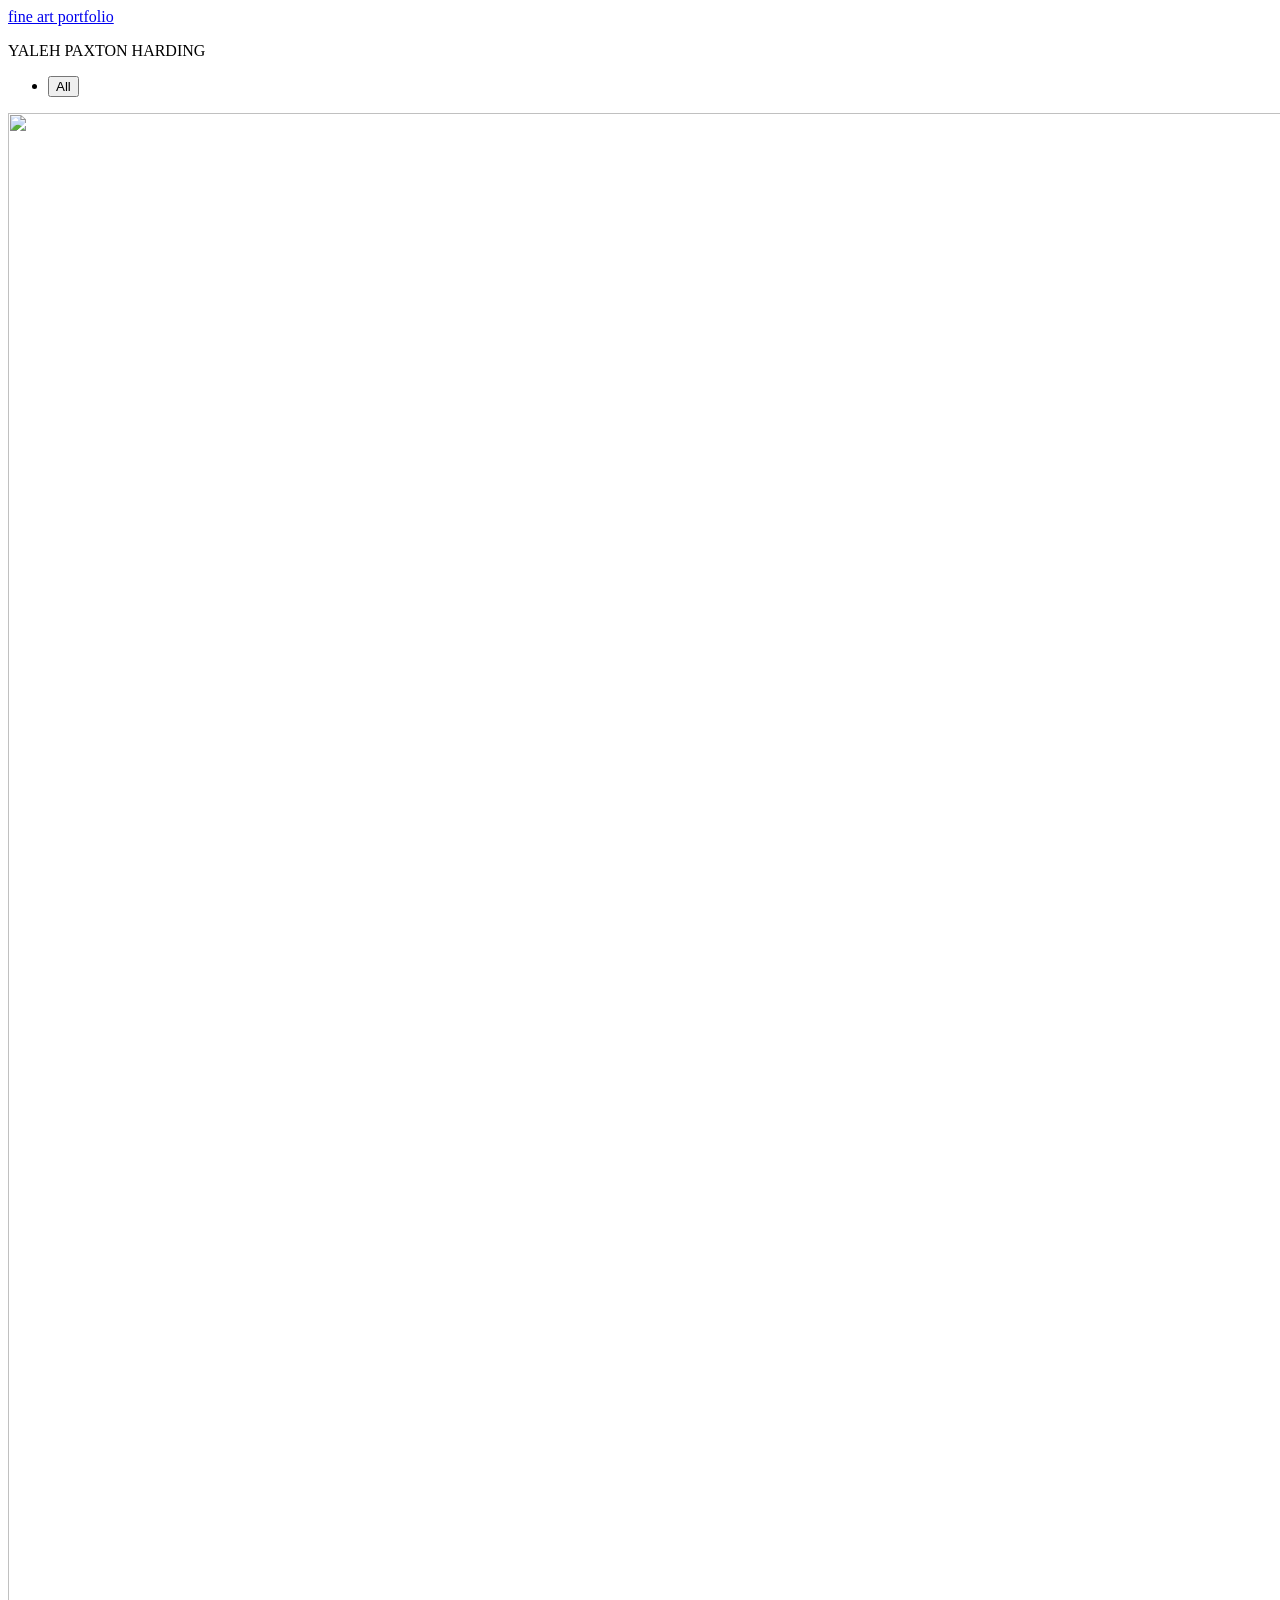
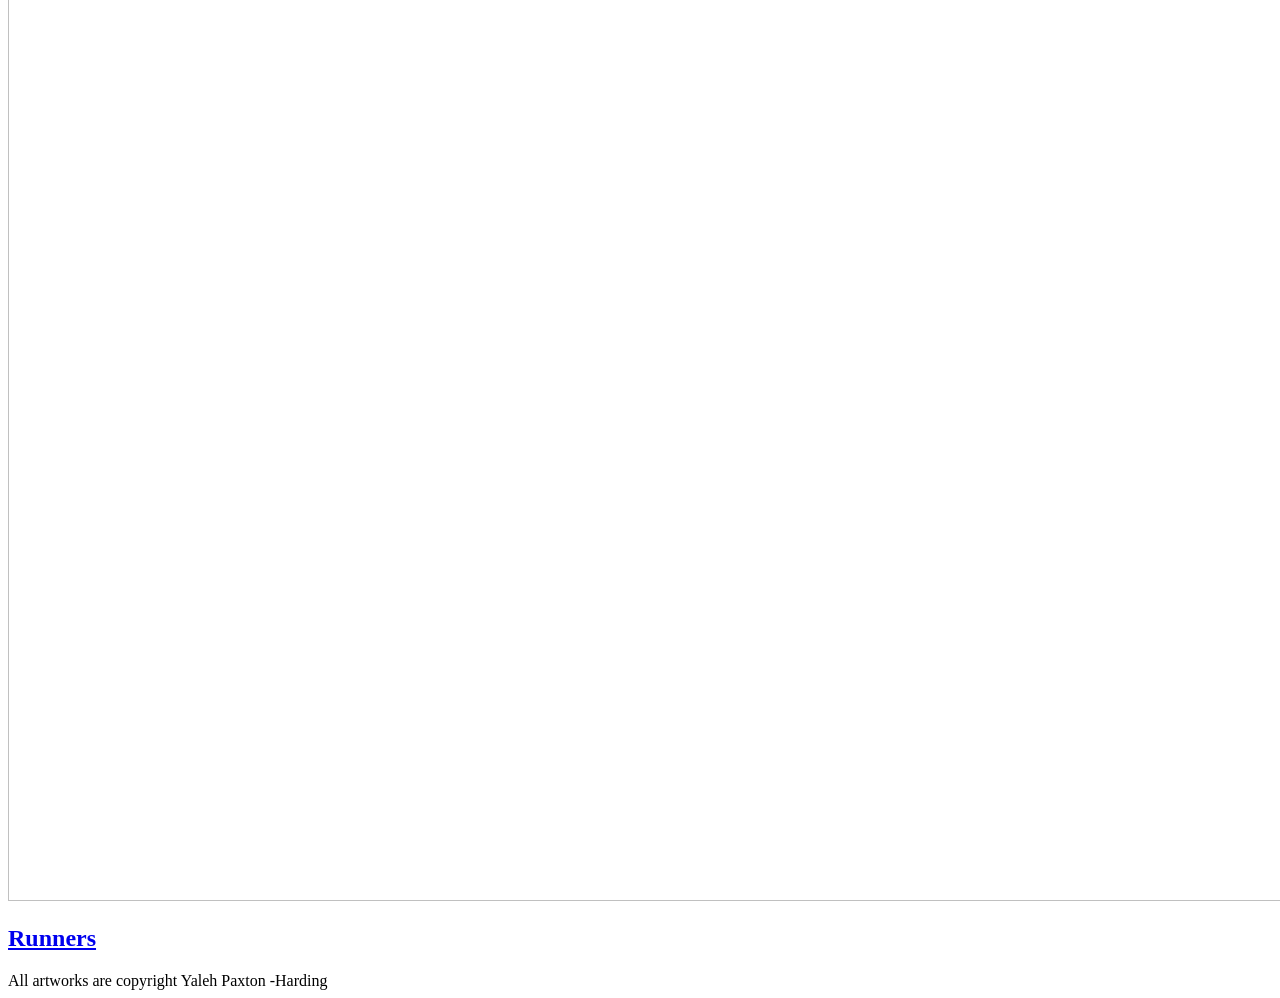
==== index.html @ 1930e2a6 "Updated from Publii" ====
<!DOCTYPE html><html lang="en-gb"><head><meta charset="utf-8"><meta http-equiv="X-UA-Compatible" content="IE=edge"><meta name="viewport" content="width=device-width,initial-scale=1"><title>fine art portfolio</title><meta name="generator" content="Publii Open-Source CMS for Static Site"><link rel="canonical" href="https://yaleh.ca/"><link rel="alternate" type="application/atom+xml" href="https://yaleh.ca/feed.xml" title="fine art portfolio - RSS"><link rel="alternate" type="application/json" href="https://yaleh.ca/feed.json" title="fine art portfolio - JSON"><meta property="og:title" content="fine art portfolio"><meta property="og:site_name" content="fine art portfolio"><meta property="og:description" content=""><meta property="og:url" content="https://yaleh.ca/"><meta property="og:type" content="website"><link rel="stylesheet" href="https://yaleh.ca/assets/css/style.css?v&#x3D;70a218ddec39ec6157c69101f47e1a69"><script type="application/ld+json">{"@context":"http://schema.org","@type":"Organization","name":"fine art portfolio","url":"https://yaleh.ca/"}</script><noscript><style>img[loading] {
                    opacity: 1;
                }</style></noscript></head><body class="home-template"><div class="container"><header class="header" id="js-header"><a href="https://yaleh.ca/" class="logo">fine art portfolio</a></header><main><section class="hero wrapper"><p>YALEH PAXTON HARDING</p></section><nav class="filter" aria-label="Content filters"><ul class="filter__button-group" role="group"><li><button class="filter__item is-active" data-filter="*" aria-pressed="true">All</button></li></ul></nav><section class="l-col l-col--3"><article class="c-card"><a href="https://yaleh.ca/runners/" class="c-card__link"><div class="c-card__header"><img src="https://yaleh.ca/media/posts/1/Runners.jpg" srcset="https://yaleh.ca/media/posts/1/responsive/Runners-xs.jpg 300w, https://yaleh.ca/media/posts/1/responsive/Runners-sm.jpg 480w, https://yaleh.ca/media/posts/1/responsive/Runners-md.jpg 768w, https://yaleh.ca/media/posts/1/responsive/Runners-lg.jpg 1024w, https://yaleh.ca/media/posts/1/responsive/Runners-xl.jpg 1360w, https://yaleh.ca/media/posts/1/responsive/Runners-2xl.jpg 1600w, https://yaleh.ca/media/posts/1/responsive/Runners-sm2.jpg 375w" sizes="(min-width: 75em) 25vw, (min-width: 56.25em) 33vw, (min-width: 37.5em) 50vw, 100vw" loading="lazy" height="2388" width="3147" alt=""></div><div class="c-card__body"><div class="c-card__text"><h2>Runners</h2></div></div></a></article></section></main><footer class="footer"><div class="footer__copyright">All artworks are copyright Yaleh Paxton -Harding</div></footer></div><script defer="defer" src="https://yaleh.ca/assets/js/scripts.min.js?v&#x3D;1762f7ab131e33a4eb8fb224822de245"></script><script>window.publiiThemeMenuConfig={mobileMenuMode:'sidebar',animationSpeed:300,submenuWidth: 'auto',doubleClickTime:500,mobileMenuExpandableSubmenus:true,relatedContainerForOverlayMenuSelector:'.navbar'};</script><script defer="defer" src="https://yaleh.ca/assets/js/isotope.pkgd.min.js?v&#x3D;2afcff647ed260006faa71c8e779e8d4"></script><script>window.addEventListener("DOMContentLoaded",function(){var j=new Isotope(".l-col",{itemSelector:".c-card",percentPosition:true,layoutMode:"masonry",transitionDuration:"0.6s",masonry:{columnWidth:".c-card"}});var g=document.querySelector(".filter__button-group");if(g){g.addEventListener("click",function(i){if(!matchesSelector(i.target,"button")){return}var k=i.target.getAttribute("data-filter");j.arrange({filter:k})});var b=document.querySelectorAll(".filter__button-group");for(var c=0,e=b.length;c<e;c++){var d=b[c];h(d)}function h(i){i.addEventListener("click",function(k){if(!matchesSelector(k.target,"button")){return}var m=i.querySelector(".is-active");if(m){m.classList.remove("is-active");m.setAttribute("aria-pressed","false")}k.target.classList.add("is-active");k.target.setAttribute("aria-pressed","true")})}}var a=document.querySelector(".l-col");var f=document.querySelectorAll(".c-card");a.classList.add("is-visible");j.revealItemElements(f)});</script><script>/*<![CDATA[*/var images=document.querySelectorAll("img[loading]");for(var i=0;i<images.length;i++){if(images[i].complete){images[i].classList.add("is-loaded")}else{images[i].addEventListener("load",function(){this.classList.add("is-loaded")},false)}};/*]]>*/</script></body></html>
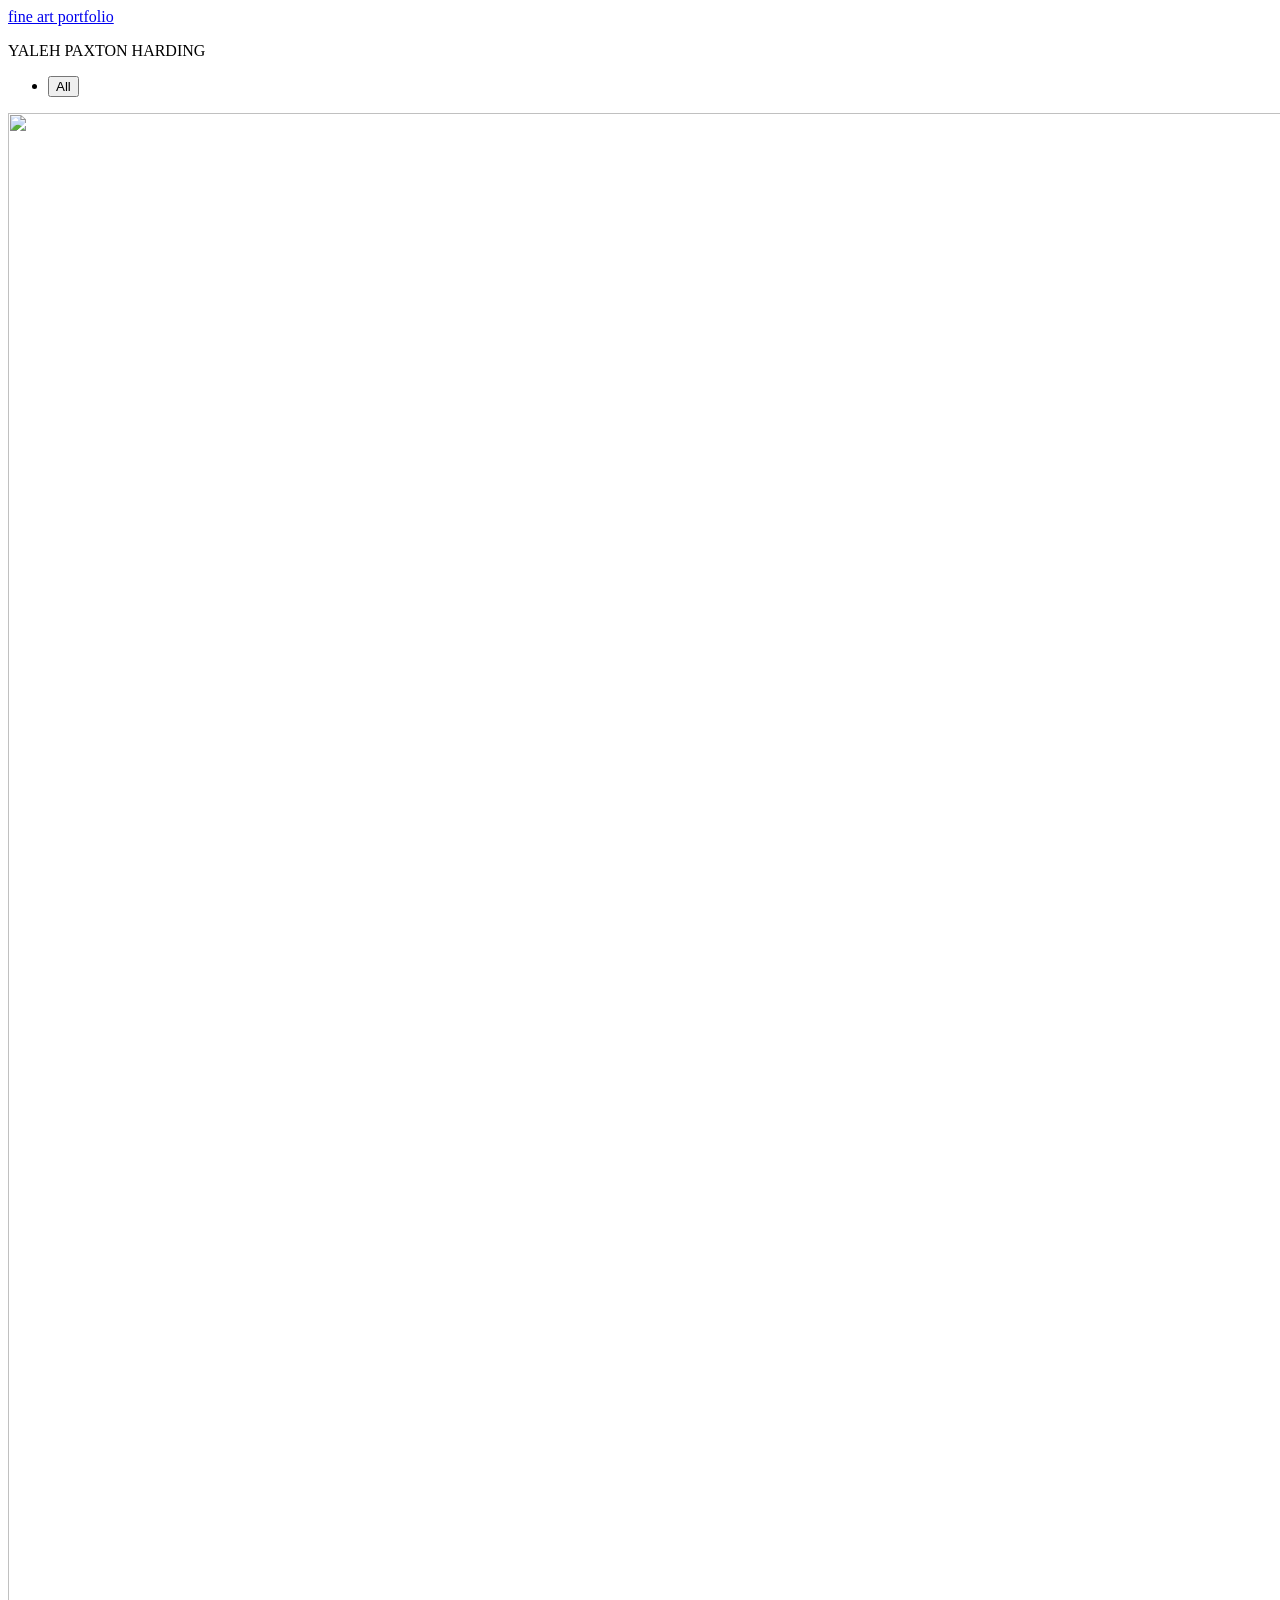
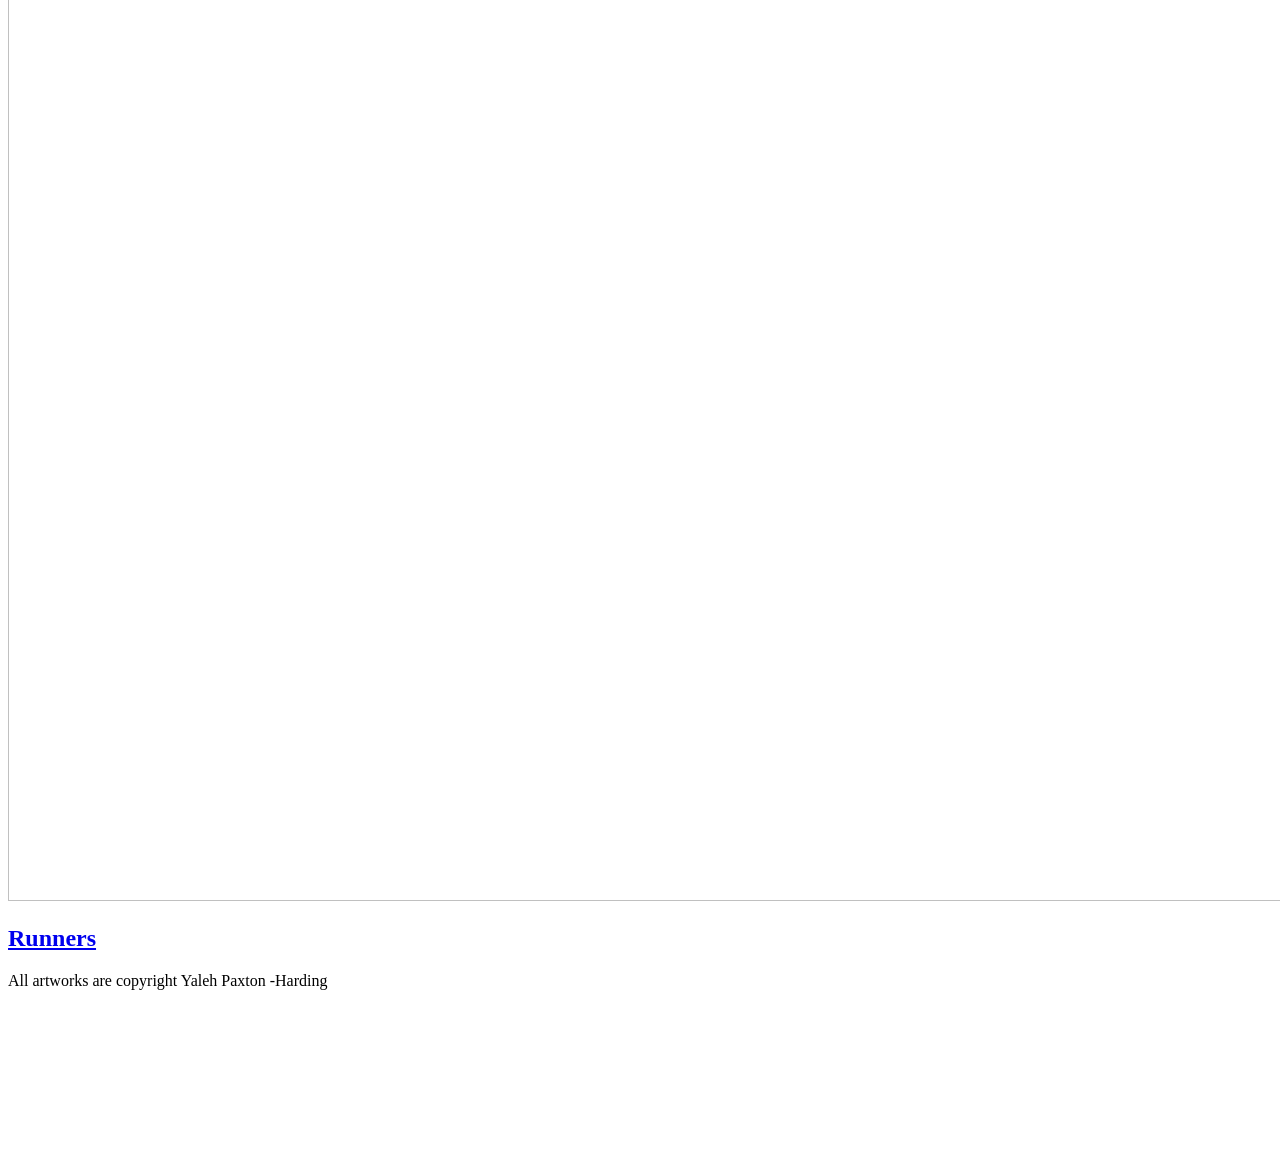
==== commit 29c891e4: "Updated from Publii" ====
--- a/index.html
+++ b/index.html
@@ -1,3 +1,3 @@
-<!DOCTYPE html><html lang="en-gb"><head><meta charset="utf-8"><meta http-equiv="X-UA-Compatible" content="IE=edge"><meta name="viewport" content="width=device-width,initial-scale=1"><title>fine art portfolio</title><meta name="generator" content="Publii Open-Source CMS for Static Site"><link rel="canonical" href="https://yaleh.ca/"><link rel="alternate" type="application/atom+xml" href="https://yaleh.ca/feed.xml" title="fine art portfolio - RSS"><link rel="alternate" type="application/json" href="https://yaleh.ca/feed.json" title="fine art portfolio - JSON"><meta property="og:title" content="fine art portfolio"><meta property="og:site_name" content="fine art portfolio"><meta property="og:description" content=""><meta property="og:url" content="https://yaleh.ca/"><meta property="og:type" content="website"><link rel="stylesheet" href="https://yaleh.ca/assets/css/style.css?v&#x3D;70a218ddec39ec6157c69101f47e1a69"><script type="application/ld+json">{"@context":"http://schema.org","@type":"Organization","name":"fine art portfolio","url":"https://yaleh.ca/"}</script><noscript><style>img[loading] {
+<!DOCTYPE html><html lang="en-gb"><head><meta charset="utf-8"><meta http-equiv="X-UA-Compatible" content="IE=edge"><meta name="viewport" content="width=device-width,initial-scale=1"><title>fine art portfolio</title><meta name="generator" content="Publii Open-Source CMS for Static Site"><link rel="canonical" href="https://yaleh.ca/"><link rel="alternate" type="application/atom+xml" href="https://yaleh.ca/feed.xml" title="fine art portfolio - RSS"><link rel="alternate" type="application/json" href="https://yaleh.ca/feed.json" title="fine art portfolio - JSON"><meta property="og:title" content="fine art portfolio"><meta property="og:site_name" content="fine art portfolio"><meta property="og:description" content=""><meta property="og:url" content="https://yaleh.ca/"><meta property="og:type" content="website"><link rel="stylesheet" href="https://yaleh.ca/assets/css/style.css?v&#x3D;70a218ddec39ec6157c69101f47e1a69"><script type="application/ld+json">{"@context":"http://schema.org","@type":"Organization","name":"fine art portfolio","url":"https://yaleh.ca/","sameAs":["https://www.instagram.com/yaleh_zan_paxton_harding/"]}</script><noscript><style>img[loading] {
                     opacity: 1;
-                }</style></noscript></head><body class="home-template"><div class="container"><header class="header" id="js-header"><a href="https://yaleh.ca/" class="logo">fine art portfolio</a></header><main><section class="hero wrapper"><p>YALEH PAXTON HARDING</p></section><nav class="filter" aria-label="Content filters"><ul class="filter__button-group" role="group"><li><button class="filter__item is-active" data-filter="*" aria-pressed="true">All</button></li></ul></nav><section class="l-col l-col--3"><article class="c-card"><a href="https://yaleh.ca/runners/" class="c-card__link"><div class="c-card__header"><img src="https://yaleh.ca/media/posts/1/Runners.jpg" srcset="https://yaleh.ca/media/posts/1/responsive/Runners-xs.jpg 300w, https://yaleh.ca/media/posts/1/responsive/Runners-sm.jpg 480w, https://yaleh.ca/media/posts/1/responsive/Runners-md.jpg 768w, https://yaleh.ca/media/posts/1/responsive/Runners-lg.jpg 1024w, https://yaleh.ca/media/posts/1/responsive/Runners-xl.jpg 1360w, https://yaleh.ca/media/posts/1/responsive/Runners-2xl.jpg 1600w, https://yaleh.ca/media/posts/1/responsive/Runners-sm2.jpg 375w" sizes="(min-width: 75em) 25vw, (min-width: 56.25em) 33vw, (min-width: 37.5em) 50vw, 100vw" loading="lazy" height="2388" width="3147" alt=""></div><div class="c-card__body"><div class="c-card__text"><h2>Runners</h2></div></div></a></article></section></main><footer class="footer"><div class="footer__copyright">All artworks are copyright Yaleh Paxton -Harding</div></footer></div><script defer="defer" src="https://yaleh.ca/assets/js/scripts.min.js?v&#x3D;1762f7ab131e33a4eb8fb224822de245"></script><script>window.publiiThemeMenuConfig={mobileMenuMode:'sidebar',animationSpeed:300,submenuWidth: 'auto',doubleClickTime:500,mobileMenuExpandableSubmenus:true,relatedContainerForOverlayMenuSelector:'.navbar'};</script><script defer="defer" src="https://yaleh.ca/assets/js/isotope.pkgd.min.js?v&#x3D;2afcff647ed260006faa71c8e779e8d4"></script><script>window.addEventListener("DOMContentLoaded",function(){var j=new Isotope(".l-col",{itemSelector:".c-card",percentPosition:true,layoutMode:"masonry",transitionDuration:"0.6s",masonry:{columnWidth:".c-card"}});var g=document.querySelector(".filter__button-group");if(g){g.addEventListener("click",function(i){if(!matchesSelector(i.target,"button")){return}var k=i.target.getAttribute("data-filter");j.arrange({filter:k})});var b=document.querySelectorAll(".filter__button-group");for(var c=0,e=b.length;c<e;c++){var d=b[c];h(d)}function h(i){i.addEventListener("click",function(k){if(!matchesSelector(k.target,"button")){return}var m=i.querySelector(".is-active");if(m){m.classList.remove("is-active");m.setAttribute("aria-pressed","false")}k.target.classList.add("is-active");k.target.setAttribute("aria-pressed","true")})}}var a=document.querySelector(".l-col");var f=document.querySelectorAll(".c-card");a.classList.add("is-visible");j.revealItemElements(f)});</script><script>/*<![CDATA[*/var images=document.querySelectorAll("img[loading]");for(var i=0;i<images.length;i++){if(images[i].complete){images[i].classList.add("is-loaded")}else{images[i].addEventListener("load",function(){this.classList.add("is-loaded")},false)}};/*]]>*/</script></body></html>+                }</style></noscript></head><body class="home-template"><div class="container"><header class="header" id="js-header"><a href="https://yaleh.ca/" class="logo">fine art portfolio</a></header><main><section class="hero wrapper"><p>YALEH PAXTON HARDING</p></section><nav class="filter" aria-label="Content filters"><ul class="filter__button-group" role="group"><li><button class="filter__item is-active" data-filter="*" aria-pressed="true">All</button></li></ul></nav><section class="l-col l-col--3"><article class="c-card"><a href="https://yaleh.ca/runners/" class="c-card__link"><div class="c-card__header"><img src="https://yaleh.ca/media/posts/1/Runners.jpg" srcset="https://yaleh.ca/media/posts/1/responsive/Runners-xs.jpg 300w, https://yaleh.ca/media/posts/1/responsive/Runners-sm.jpg 480w, https://yaleh.ca/media/posts/1/responsive/Runners-md.jpg 768w, https://yaleh.ca/media/posts/1/responsive/Runners-lg.jpg 1024w, https://yaleh.ca/media/posts/1/responsive/Runners-xl.jpg 1360w, https://yaleh.ca/media/posts/1/responsive/Runners-2xl.jpg 1600w, https://yaleh.ca/media/posts/1/responsive/Runners-sm2.jpg 375w" sizes="(min-width: 75em) 25vw, (min-width: 56.25em) 33vw, (min-width: 37.5em) 50vw, 100vw" loading="lazy" height="2388" width="3147" alt=""></div><div class="c-card__body"><div class="c-card__text"><h2>Runners</h2></div></div></a></article></section></main><footer class="footer"><div class="footer__copyright">All artworks are copyright Yaleh Paxton -Harding</div><div class="footer__social"><a href="https://www.instagram.com/yaleh_zan_paxton_harding/" class="instagram" aria-label="Instagram"><svg class="icon"><use xlink:href="https://yaleh.ca/assets/svg/svg-map.svg#instagram"/></svg></a></div></footer></div><script defer="defer" src="https://yaleh.ca/assets/js/scripts.min.js?v&#x3D;1762f7ab131e33a4eb8fb224822de245"></script><script>window.publiiThemeMenuConfig={mobileMenuMode:'sidebar',animationSpeed:300,submenuWidth: 'auto',doubleClickTime:500,mobileMenuExpandableSubmenus:true,relatedContainerForOverlayMenuSelector:'.navbar'};</script><script defer="defer" src="https://yaleh.ca/assets/js/isotope.pkgd.min.js?v&#x3D;2afcff647ed260006faa71c8e779e8d4"></script><script>window.addEventListener("DOMContentLoaded",function(){var j=new Isotope(".l-col",{itemSelector:".c-card",percentPosition:true,layoutMode:"masonry",transitionDuration:"0.6s",masonry:{columnWidth:".c-card"}});var g=document.querySelector(".filter__button-group");if(g){g.addEventListener("click",function(i){if(!matchesSelector(i.target,"button")){return}var k=i.target.getAttribute("data-filter");j.arrange({filter:k})});var b=document.querySelectorAll(".filter__button-group");for(var c=0,e=b.length;c<e;c++){var d=b[c];h(d)}function h(i){i.addEventListener("click",function(k){if(!matchesSelector(k.target,"button")){return}var m=i.querySelector(".is-active");if(m){m.classList.remove("is-active");m.setAttribute("aria-pressed","false")}k.target.classList.add("is-active");k.target.setAttribute("aria-pressed","true")})}}var a=document.querySelector(".l-col");var f=document.querySelectorAll(".c-card");a.classList.add("is-visible");j.revealItemElements(f)});</script><script>/*<![CDATA[*/var images=document.querySelectorAll("img[loading]");for(var i=0;i<images.length;i++){if(images[i].complete){images[i].classList.add("is-loaded")}else{images[i].addEventListener("load",function(){this.classList.add("is-loaded")},false)}};/*]]>*/</script></body></html>
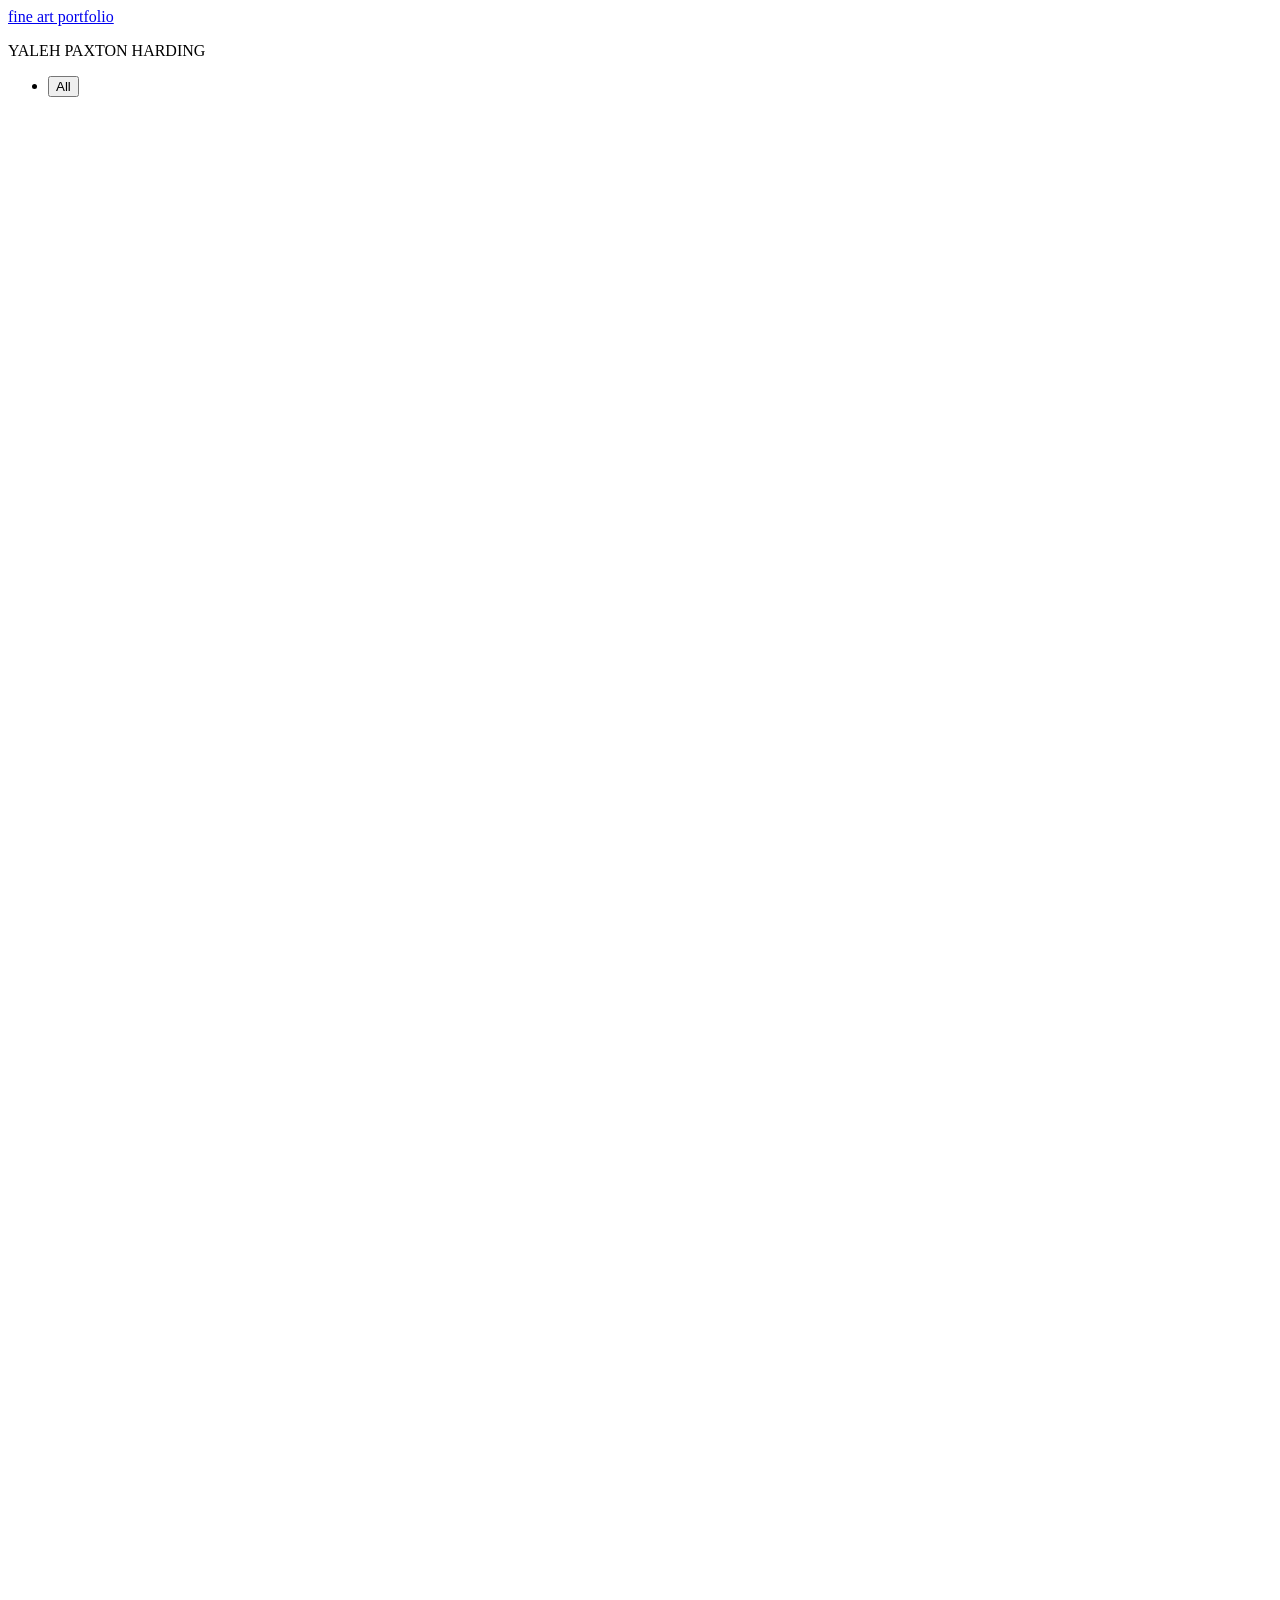
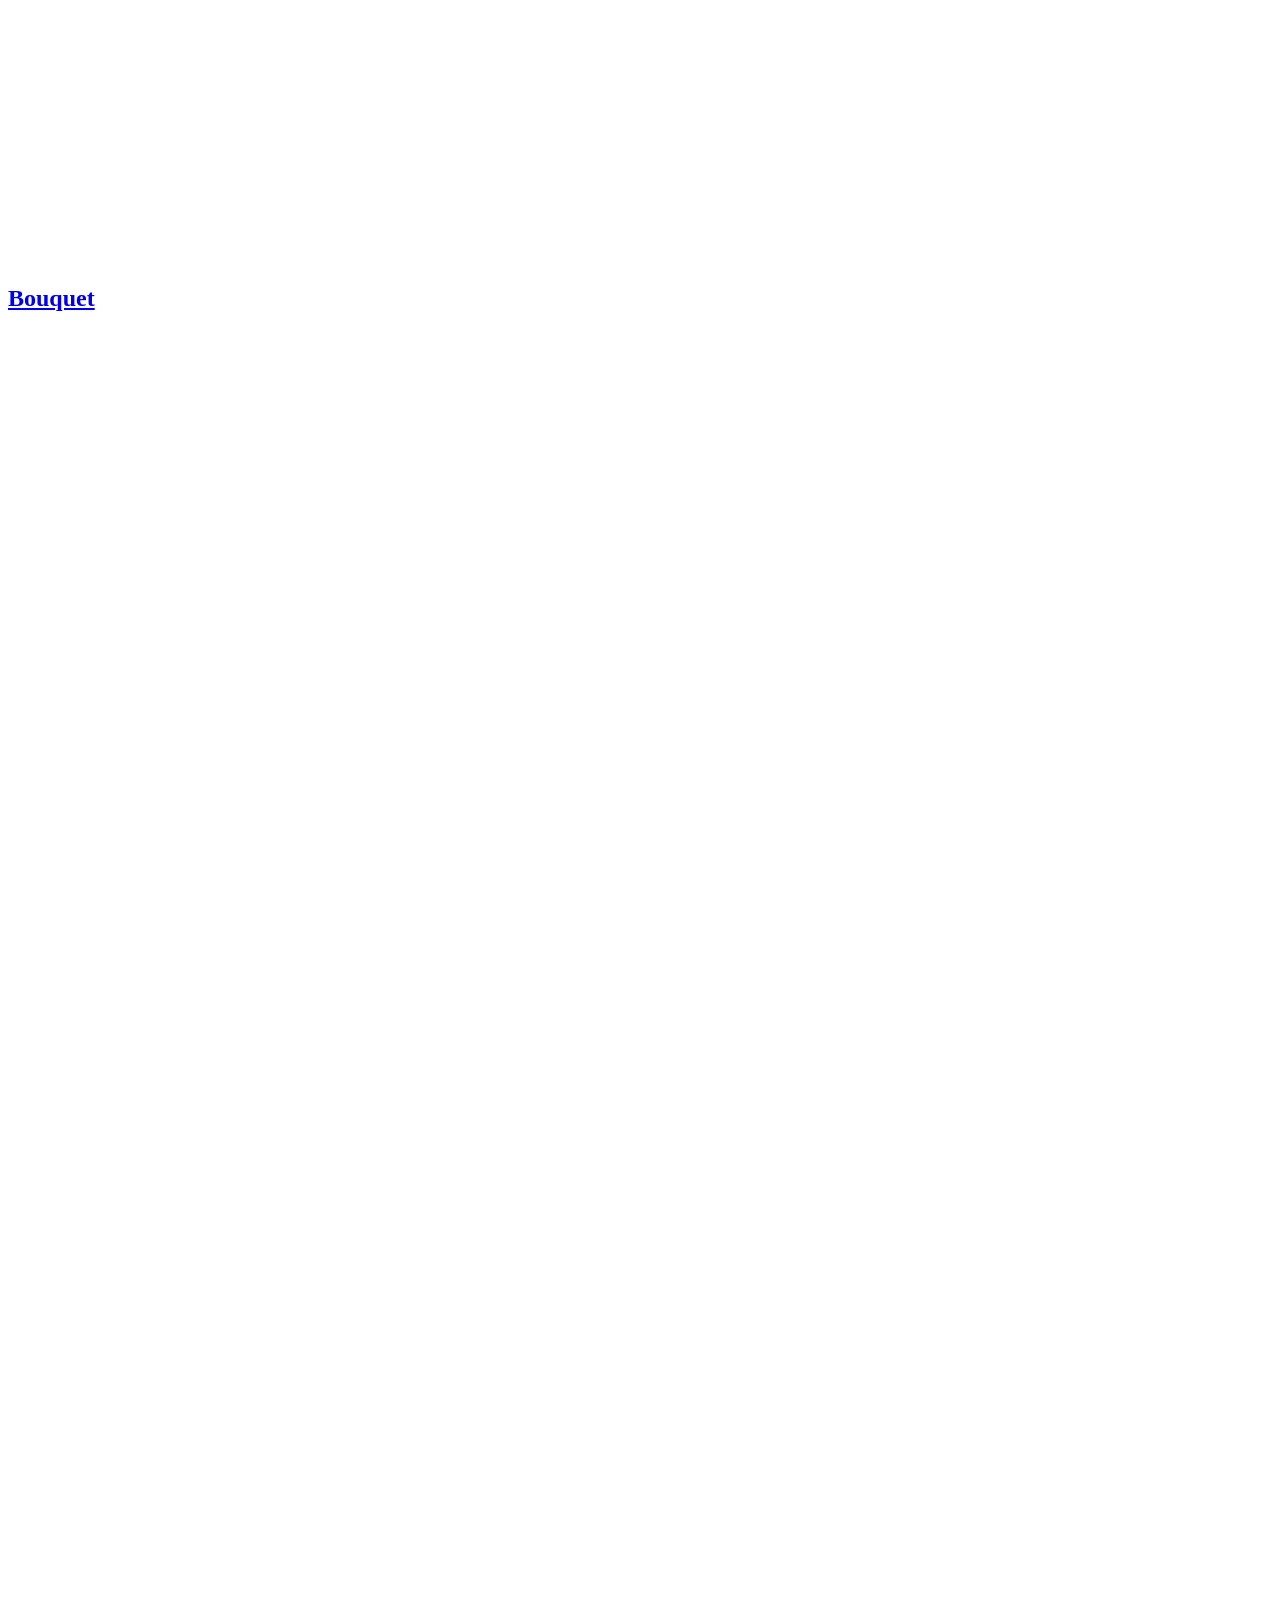
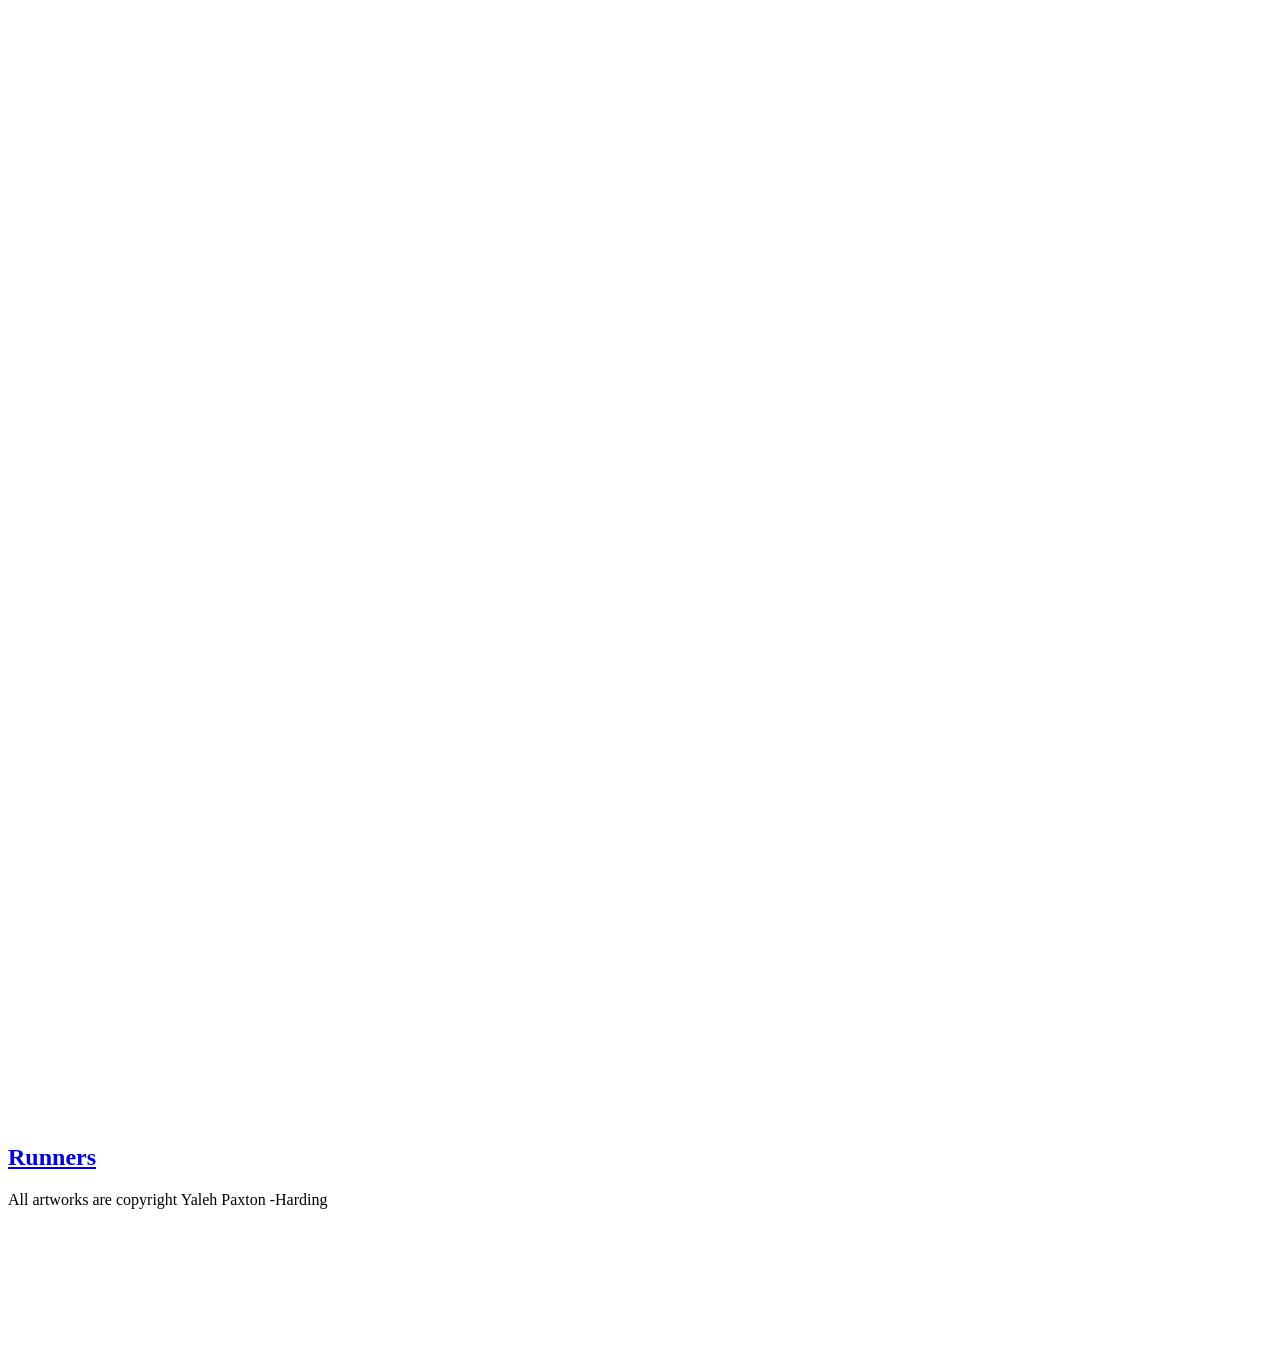
==== commit 98a41495: "Updated from Publii" ====
--- a/index.html
+++ b/index.html
@@ -1,3 +1,3 @@
 <!DOCTYPE html><html lang="en-gb"><head><meta charset="utf-8"><meta http-equiv="X-UA-Compatible" content="IE=edge"><meta name="viewport" content="width=device-width,initial-scale=1"><title>fine art portfolio</title><meta name="generator" content="Publii Open-Source CMS for Static Site"><link rel="canonical" href="https://yaleh.ca/"><link rel="alternate" type="application/atom+xml" href="https://yaleh.ca/feed.xml" title="fine art portfolio - RSS"><link rel="alternate" type="application/json" href="https://yaleh.ca/feed.json" title="fine art portfolio - JSON"><meta property="og:title" content="fine art portfolio"><meta property="og:site_name" content="fine art portfolio"><meta property="og:description" content=""><meta property="og:url" content="https://yaleh.ca/"><meta property="og:type" content="website"><link rel="stylesheet" href="https://yaleh.ca/assets/css/style.css?v&#x3D;70a218ddec39ec6157c69101f47e1a69"><script type="application/ld+json">{"@context":"http://schema.org","@type":"Organization","name":"fine art portfolio","url":"https://yaleh.ca/","sameAs":["https://www.instagram.com/yaleh_zan_paxton_harding/"]}</script><noscript><style>img[loading] {
                     opacity: 1;
-                }</style></noscript></head><body class="home-template"><div class="container"><header class="header" id="js-header"><a href="https://yaleh.ca/" class="logo">fine art portfolio</a></header><main><section class="hero wrapper"><p>YALEH PAXTON HARDING</p></section><nav class="filter" aria-label="Content filters"><ul class="filter__button-group" role="group"><li><button class="filter__item is-active" data-filter="*" aria-pressed="true">All</button></li></ul></nav><section class="l-col l-col--3"><article class="c-card"><a href="https://yaleh.ca/runners/" class="c-card__link"><div class="c-card__header"><img src="https://yaleh.ca/media/posts/1/Runners.jpg" srcset="https://yaleh.ca/media/posts/1/responsive/Runners-xs.jpg 300w, https://yaleh.ca/media/posts/1/responsive/Runners-sm.jpg 480w, https://yaleh.ca/media/posts/1/responsive/Runners-md.jpg 768w, https://yaleh.ca/media/posts/1/responsive/Runners-lg.jpg 1024w, https://yaleh.ca/media/posts/1/responsive/Runners-xl.jpg 1360w, https://yaleh.ca/media/posts/1/responsive/Runners-2xl.jpg 1600w, https://yaleh.ca/media/posts/1/responsive/Runners-sm2.jpg 375w" sizes="(min-width: 75em) 25vw, (min-width: 56.25em) 33vw, (min-width: 37.5em) 50vw, 100vw" loading="lazy" height="2388" width="3147" alt=""></div><div class="c-card__body"><div class="c-card__text"><h2>Runners</h2></div></div></a></article></section></main><footer class="footer"><div class="footer__copyright">All artworks are copyright Yaleh Paxton -Harding</div><div class="footer__social"><a href="https://www.instagram.com/yaleh_zan_paxton_harding/" class="instagram" aria-label="Instagram"><svg class="icon"><use xlink:href="https://yaleh.ca/assets/svg/svg-map.svg#instagram"/></svg></a></div></footer></div><script defer="defer" src="https://yaleh.ca/assets/js/scripts.min.js?v&#x3D;1762f7ab131e33a4eb8fb224822de245"></script><script>window.publiiThemeMenuConfig={mobileMenuMode:'sidebar',animationSpeed:300,submenuWidth: 'auto',doubleClickTime:500,mobileMenuExpandableSubmenus:true,relatedContainerForOverlayMenuSelector:'.navbar'};</script><script defer="defer" src="https://yaleh.ca/assets/js/isotope.pkgd.min.js?v&#x3D;2afcff647ed260006faa71c8e779e8d4"></script><script>window.addEventListener("DOMContentLoaded",function(){var j=new Isotope(".l-col",{itemSelector:".c-card",percentPosition:true,layoutMode:"masonry",transitionDuration:"0.6s",masonry:{columnWidth:".c-card"}});var g=document.querySelector(".filter__button-group");if(g){g.addEventListener("click",function(i){if(!matchesSelector(i.target,"button")){return}var k=i.target.getAttribute("data-filter");j.arrange({filter:k})});var b=document.querySelectorAll(".filter__button-group");for(var c=0,e=b.length;c<e;c++){var d=b[c];h(d)}function h(i){i.addEventListener("click",function(k){if(!matchesSelector(k.target,"button")){return}var m=i.querySelector(".is-active");if(m){m.classList.remove("is-active");m.setAttribute("aria-pressed","false")}k.target.classList.add("is-active");k.target.setAttribute("aria-pressed","true")})}}var a=document.querySelector(".l-col");var f=document.querySelectorAll(".c-card");a.classList.add("is-visible");j.revealItemElements(f)});</script><script>/*<![CDATA[*/var images=document.querySelectorAll("img[loading]");for(var i=0;i<images.length;i++){if(images[i].complete){images[i].classList.add("is-loaded")}else{images[i].addEventListener("load",function(){this.classList.add("is-loaded")},false)}};/*]]>*/</script></body></html>+                }</style></noscript></head><body class="home-template"><div class="container"><header class="header" id="js-header"><a href="https://yaleh.ca/" class="logo">fine art portfolio</a></header><main><section class="hero wrapper"><p>YALEH PAXTON HARDING</p></section><nav class="filter" aria-label="Content filters"><ul class="filter__button-group" role="group"><li><button class="filter__item is-active" data-filter="*" aria-pressed="true">All</button></li></ul></nav><section class="l-col l-col--3"><article class="c-card"><a href="https://yaleh.ca/bouquet/" class="c-card__link"><div class="c-card__header"><img src="https://yaleh.ca/media/posts/2/bouquet_06.jpg" srcset="https://yaleh.ca/media/posts/2/responsive/bouquet_06-xs.jpg 300w, https://yaleh.ca/media/posts/2/responsive/bouquet_06-sm.jpg 480w, https://yaleh.ca/media/posts/2/responsive/bouquet_06-md.jpg 768w, https://yaleh.ca/media/posts/2/responsive/bouquet_06-lg.jpg 1024w, https://yaleh.ca/media/posts/2/responsive/bouquet_06-xl.jpg 1360w, https://yaleh.ca/media/posts/2/responsive/bouquet_06-2xl.jpg 1600w, https://yaleh.ca/media/posts/2/responsive/bouquet_06-sm2.jpg 375w" sizes="(min-width: 75em) 25vw, (min-width: 56.25em) 33vw, (min-width: 37.5em) 50vw, 100vw" loading="lazy" height="4948" width="6228" alt=""></div><div class="c-card__body"><div class="c-card__text"><h2>Bouquet</h2></div></div></a></article><article class="c-card"><a href="https://yaleh.ca/runners/" class="c-card__link"><div class="c-card__header"><img src="https://yaleh.ca/media/posts/1/Runners.jpg" srcset="https://yaleh.ca/media/posts/1/responsive/Runners-xs.jpg 300w, https://yaleh.ca/media/posts/1/responsive/Runners-sm.jpg 480w, https://yaleh.ca/media/posts/1/responsive/Runners-md.jpg 768w, https://yaleh.ca/media/posts/1/responsive/Runners-lg.jpg 1024w, https://yaleh.ca/media/posts/1/responsive/Runners-xl.jpg 1360w, https://yaleh.ca/media/posts/1/responsive/Runners-2xl.jpg 1600w, https://yaleh.ca/media/posts/1/responsive/Runners-sm2.jpg 375w" sizes="(min-width: 75em) 25vw, (min-width: 56.25em) 33vw, (min-width: 37.5em) 50vw, 100vw" loading="lazy" height="2388" width="3147" alt=""></div><div class="c-card__body"><div class="c-card__text"><h2>Runners</h2></div></div></a></article></section></main><footer class="footer"><div class="footer__copyright">All artworks are copyright Yaleh Paxton -Harding</div><div class="footer__social"><a href="https://www.instagram.com/yaleh_zan_paxton_harding/" class="instagram" aria-label="Instagram"><svg class="icon"><use xlink:href="https://yaleh.ca/assets/svg/svg-map.svg#instagram"/></svg></a></div></footer></div><script defer="defer" src="https://yaleh.ca/assets/js/scripts.min.js?v&#x3D;1762f7ab131e33a4eb8fb224822de245"></script><script>window.publiiThemeMenuConfig={mobileMenuMode:'sidebar',animationSpeed:300,submenuWidth: 'auto',doubleClickTime:500,mobileMenuExpandableSubmenus:true,relatedContainerForOverlayMenuSelector:'.navbar'};</script><script defer="defer" src="https://yaleh.ca/assets/js/isotope.pkgd.min.js?v&#x3D;2afcff647ed260006faa71c8e779e8d4"></script><script>window.addEventListener("DOMContentLoaded",function(){var j=new Isotope(".l-col",{itemSelector:".c-card",percentPosition:true,layoutMode:"masonry",transitionDuration:"0.6s",masonry:{columnWidth:".c-card"}});var g=document.querySelector(".filter__button-group");if(g){g.addEventListener("click",function(i){if(!matchesSelector(i.target,"button")){return}var k=i.target.getAttribute("data-filter");j.arrange({filter:k})});var b=document.querySelectorAll(".filter__button-group");for(var c=0,e=b.length;c<e;c++){var d=b[c];h(d)}function h(i){i.addEventListener("click",function(k){if(!matchesSelector(k.target,"button")){return}var m=i.querySelector(".is-active");if(m){m.classList.remove("is-active");m.setAttribute("aria-pressed","false")}k.target.classList.add("is-active");k.target.setAttribute("aria-pressed","true")})}}var a=document.querySelector(".l-col");var f=document.querySelectorAll(".c-card");a.classList.add("is-visible");j.revealItemElements(f)});</script><script>/*<![CDATA[*/var images=document.querySelectorAll("img[loading]");for(var i=0;i<images.length;i++){if(images[i].complete){images[i].classList.add("is-loaded")}else{images[i].addEventListener("load",function(){this.classList.add("is-loaded")},false)}};/*]]>*/</script></body></html>
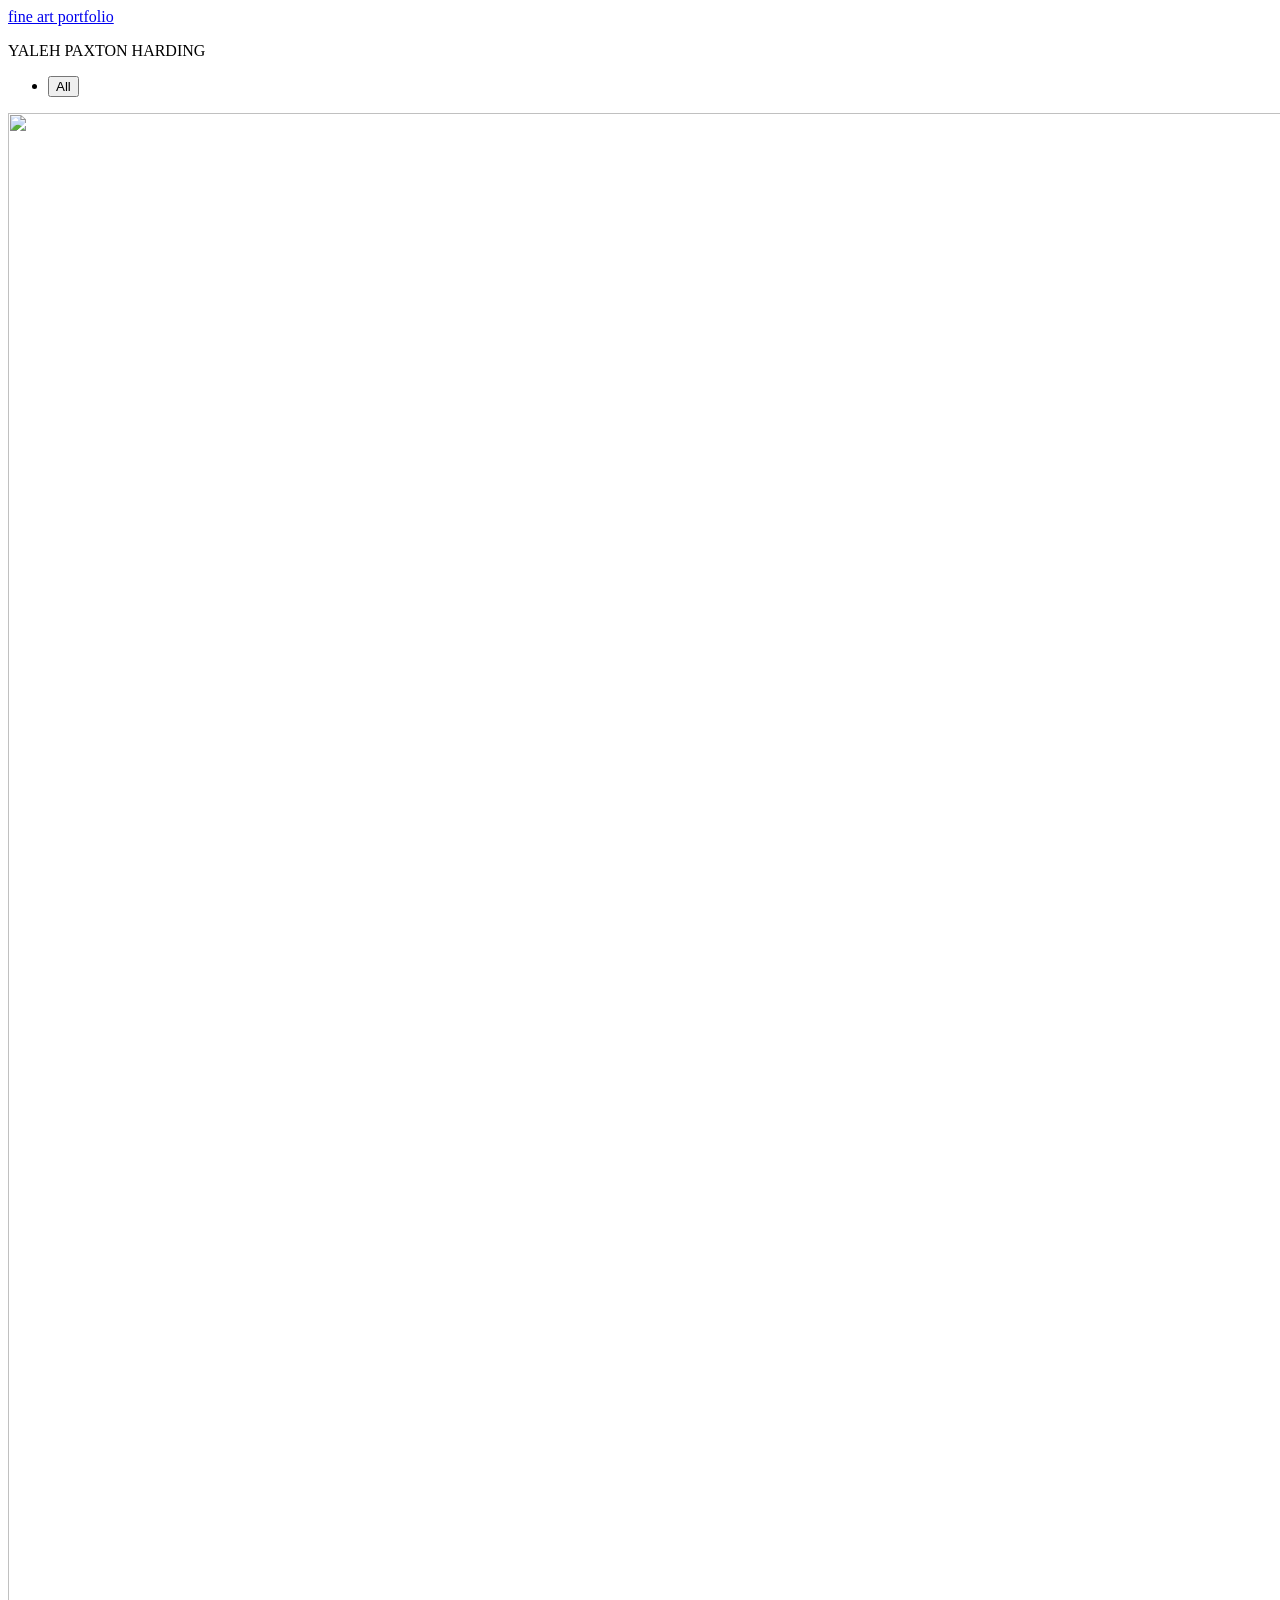
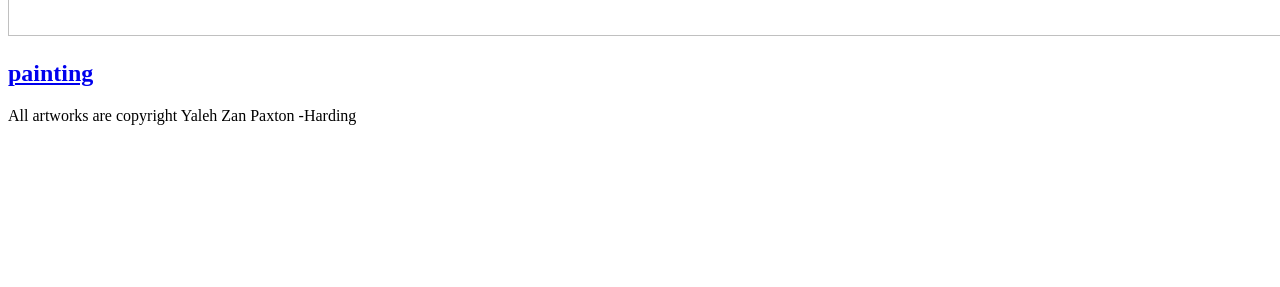
==== commit f28877c0: "Updated from Publii" ====
--- a/index.html
+++ b/index.html
@@ -1,3 +1,3 @@
 <!DOCTYPE html><html lang="en-gb"><head><meta charset="utf-8"><meta http-equiv="X-UA-Compatible" content="IE=edge"><meta name="viewport" content="width=device-width,initial-scale=1"><title>fine art portfolio</title><meta name="generator" content="Publii Open-Source CMS for Static Site"><link rel="canonical" href="https://yaleh.ca/"><link rel="alternate" type="application/atom+xml" href="https://yaleh.ca/feed.xml" title="fine art portfolio - RSS"><link rel="alternate" type="application/json" href="https://yaleh.ca/feed.json" title="fine art portfolio - JSON"><meta property="og:title" content="fine art portfolio"><meta property="og:site_name" content="fine art portfolio"><meta property="og:description" content=""><meta property="og:url" content="https://yaleh.ca/"><meta property="og:type" content="website"><link rel="stylesheet" href="https://yaleh.ca/assets/css/style.css?v&#x3D;70a218ddec39ec6157c69101f47e1a69"><script type="application/ld+json">{"@context":"http://schema.org","@type":"Organization","name":"fine art portfolio","url":"https://yaleh.ca/","sameAs":["https://www.instagram.com/yaleh_zan_paxton_harding/"]}</script><noscript><style>img[loading] {
                     opacity: 1;
-                }</style></noscript></head><body class="home-template"><div class="container"><header class="header" id="js-header"><a href="https://yaleh.ca/" class="logo">fine art portfolio</a></header><main><section class="hero wrapper"><p>YALEH PAXTON HARDING</p></section><nav class="filter" aria-label="Content filters"><ul class="filter__button-group" role="group"><li><button class="filter__item is-active" data-filter="*" aria-pressed="true">All</button></li></ul></nav><section class="l-col l-col--3"><article class="c-card"><a href="https://yaleh.ca/bouquet/" class="c-card__link"><div class="c-card__header"><img src="https://yaleh.ca/media/posts/2/bouquet_06.jpg" srcset="https://yaleh.ca/media/posts/2/responsive/bouquet_06-xs.jpg 300w, https://yaleh.ca/media/posts/2/responsive/bouquet_06-sm.jpg 480w, https://yaleh.ca/media/posts/2/responsive/bouquet_06-md.jpg 768w, https://yaleh.ca/media/posts/2/responsive/bouquet_06-lg.jpg 1024w, https://yaleh.ca/media/posts/2/responsive/bouquet_06-xl.jpg 1360w, https://yaleh.ca/media/posts/2/responsive/bouquet_06-2xl.jpg 1600w, https://yaleh.ca/media/posts/2/responsive/bouquet_06-sm2.jpg 375w" sizes="(min-width: 75em) 25vw, (min-width: 56.25em) 33vw, (min-width: 37.5em) 50vw, 100vw" loading="lazy" height="4948" width="6228" alt=""></div><div class="c-card__body"><div class="c-card__text"><h2>Bouquet</h2></div></div></a></article><article class="c-card"><a href="https://yaleh.ca/runners/" class="c-card__link"><div class="c-card__header"><img src="https://yaleh.ca/media/posts/1/Runners.jpg" srcset="https://yaleh.ca/media/posts/1/responsive/Runners-xs.jpg 300w, https://yaleh.ca/media/posts/1/responsive/Runners-sm.jpg 480w, https://yaleh.ca/media/posts/1/responsive/Runners-md.jpg 768w, https://yaleh.ca/media/posts/1/responsive/Runners-lg.jpg 1024w, https://yaleh.ca/media/posts/1/responsive/Runners-xl.jpg 1360w, https://yaleh.ca/media/posts/1/responsive/Runners-2xl.jpg 1600w, https://yaleh.ca/media/posts/1/responsive/Runners-sm2.jpg 375w" sizes="(min-width: 75em) 25vw, (min-width: 56.25em) 33vw, (min-width: 37.5em) 50vw, 100vw" loading="lazy" height="2388" width="3147" alt=""></div><div class="c-card__body"><div class="c-card__text"><h2>Runners</h2></div></div></a></article></section></main><footer class="footer"><div class="footer__copyright">All artworks are copyright Yaleh Paxton -Harding</div><div class="footer__social"><a href="https://www.instagram.com/yaleh_zan_paxton_harding/" class="instagram" aria-label="Instagram"><svg class="icon"><use xlink:href="https://yaleh.ca/assets/svg/svg-map.svg#instagram"/></svg></a></div></footer></div><script defer="defer" src="https://yaleh.ca/assets/js/scripts.min.js?v&#x3D;1762f7ab131e33a4eb8fb224822de245"></script><script>window.publiiThemeMenuConfig={mobileMenuMode:'sidebar',animationSpeed:300,submenuWidth: 'auto',doubleClickTime:500,mobileMenuExpandableSubmenus:true,relatedContainerForOverlayMenuSelector:'.navbar'};</script><script defer="defer" src="https://yaleh.ca/assets/js/isotope.pkgd.min.js?v&#x3D;2afcff647ed260006faa71c8e779e8d4"></script><script>window.addEventListener("DOMContentLoaded",function(){var j=new Isotope(".l-col",{itemSelector:".c-card",percentPosition:true,layoutMode:"masonry",transitionDuration:"0.6s",masonry:{columnWidth:".c-card"}});var g=document.querySelector(".filter__button-group");if(g){g.addEventListener("click",function(i){if(!matchesSelector(i.target,"button")){return}var k=i.target.getAttribute("data-filter");j.arrange({filter:k})});var b=document.querySelectorAll(".filter__button-group");for(var c=0,e=b.length;c<e;c++){var d=b[c];h(d)}function h(i){i.addEventListener("click",function(k){if(!matchesSelector(k.target,"button")){return}var m=i.querySelector(".is-active");if(m){m.classList.remove("is-active");m.setAttribute("aria-pressed","false")}k.target.classList.add("is-active");k.target.setAttribute("aria-pressed","true")})}}var a=document.querySelector(".l-col");var f=document.querySelectorAll(".c-card");a.classList.add("is-visible");j.revealItemElements(f)});</script><script>/*<![CDATA[*/var images=document.querySelectorAll("img[loading]");for(var i=0;i<images.length;i++){if(images[i].complete){images[i].classList.add("is-loaded")}else{images[i].addEventListener("load",function(){this.classList.add("is-loaded")},false)}};/*]]>*/</script></body></html>+                }</style></noscript></head><body class="home-template"><div class="container"><header class="header" id="js-header"><a href="https://yaleh.ca/" class="logo">fine art portfolio</a></header><main><section class="hero wrapper"><p>YALEH PAXTON HARDING</p></section><nav class="filter" aria-label="Content filters"><ul class="filter__button-group" role="group"><li><button class="filter__item is-active" data-filter="*" aria-pressed="true">All</button></li></ul></nav><section class="l-col l-col--3"><article class="c-card"><a href="https://yaleh.ca/painting/" class="c-card__link"><div class="c-card__header"><img src="https://yaleh.ca/media/posts/4/Kissers.jpg" srcset="https://yaleh.ca/media/posts/4/responsive/Kissers-xs.jpg 300w, https://yaleh.ca/media/posts/4/responsive/Kissers-sm.jpg 480w, https://yaleh.ca/media/posts/4/responsive/Kissers-md.jpg 768w, https://yaleh.ca/media/posts/4/responsive/Kissers-lg.jpg 1024w, https://yaleh.ca/media/posts/4/responsive/Kissers-xl.jpg 1360w, https://yaleh.ca/media/posts/4/responsive/Kissers-2xl.jpg 1600w, https://yaleh.ca/media/posts/4/responsive/Kissers-sm2.jpg 375w" sizes="(min-width: 75em) 25vw, (min-width: 56.25em) 33vw, (min-width: 37.5em) 50vw, 100vw" loading="lazy" height="4723" width="6880" alt=""></div><div class="c-card__body"><div class="c-card__text"><h2>painting</h2></div></div></a></article></section></main><footer class="footer"><div class="footer__copyright">All artworks are copyright Yaleh Zan Paxton -Harding</div><div class="footer__social"><a href="https://www.instagram.com/yaleh_zan_paxton_harding/" class="instagram" aria-label="Instagram"><svg class="icon"><use xlink:href="https://yaleh.ca/assets/svg/svg-map.svg#instagram"/></svg></a></div></footer></div><script defer="defer" src="https://yaleh.ca/assets/js/scripts.min.js?v&#x3D;1762f7ab131e33a4eb8fb224822de245"></script><script>window.publiiThemeMenuConfig={mobileMenuMode:'sidebar',animationSpeed:300,submenuWidth: 'auto',doubleClickTime:500,mobileMenuExpandableSubmenus:true,relatedContainerForOverlayMenuSelector:'.navbar'};</script><script defer="defer" src="https://yaleh.ca/assets/js/isotope.pkgd.min.js?v&#x3D;2afcff647ed260006faa71c8e779e8d4"></script><script>window.addEventListener("DOMContentLoaded",function(){var j=new Isotope(".l-col",{itemSelector:".c-card",percentPosition:true,layoutMode:"masonry",transitionDuration:"0.6s",masonry:{columnWidth:".c-card"}});var g=document.querySelector(".filter__button-group");if(g){g.addEventListener("click",function(i){if(!matchesSelector(i.target,"button")){return}var k=i.target.getAttribute("data-filter");j.arrange({filter:k})});var b=document.querySelectorAll(".filter__button-group");for(var c=0,e=b.length;c<e;c++){var d=b[c];h(d)}function h(i){i.addEventListener("click",function(k){if(!matchesSelector(k.target,"button")){return}var m=i.querySelector(".is-active");if(m){m.classList.remove("is-active");m.setAttribute("aria-pressed","false")}k.target.classList.add("is-active");k.target.setAttribute("aria-pressed","true")})}}var a=document.querySelector(".l-col");var f=document.querySelectorAll(".c-card");a.classList.add("is-visible");j.revealItemElements(f)});</script><script>/*<![CDATA[*/var images=document.querySelectorAll("img[loading]");for(var i=0;i<images.length;i++){if(images[i].complete){images[i].classList.add("is-loaded")}else{images[i].addEventListener("load",function(){this.classList.add("is-loaded")},false)}};/*]]>*/</script></body></html>
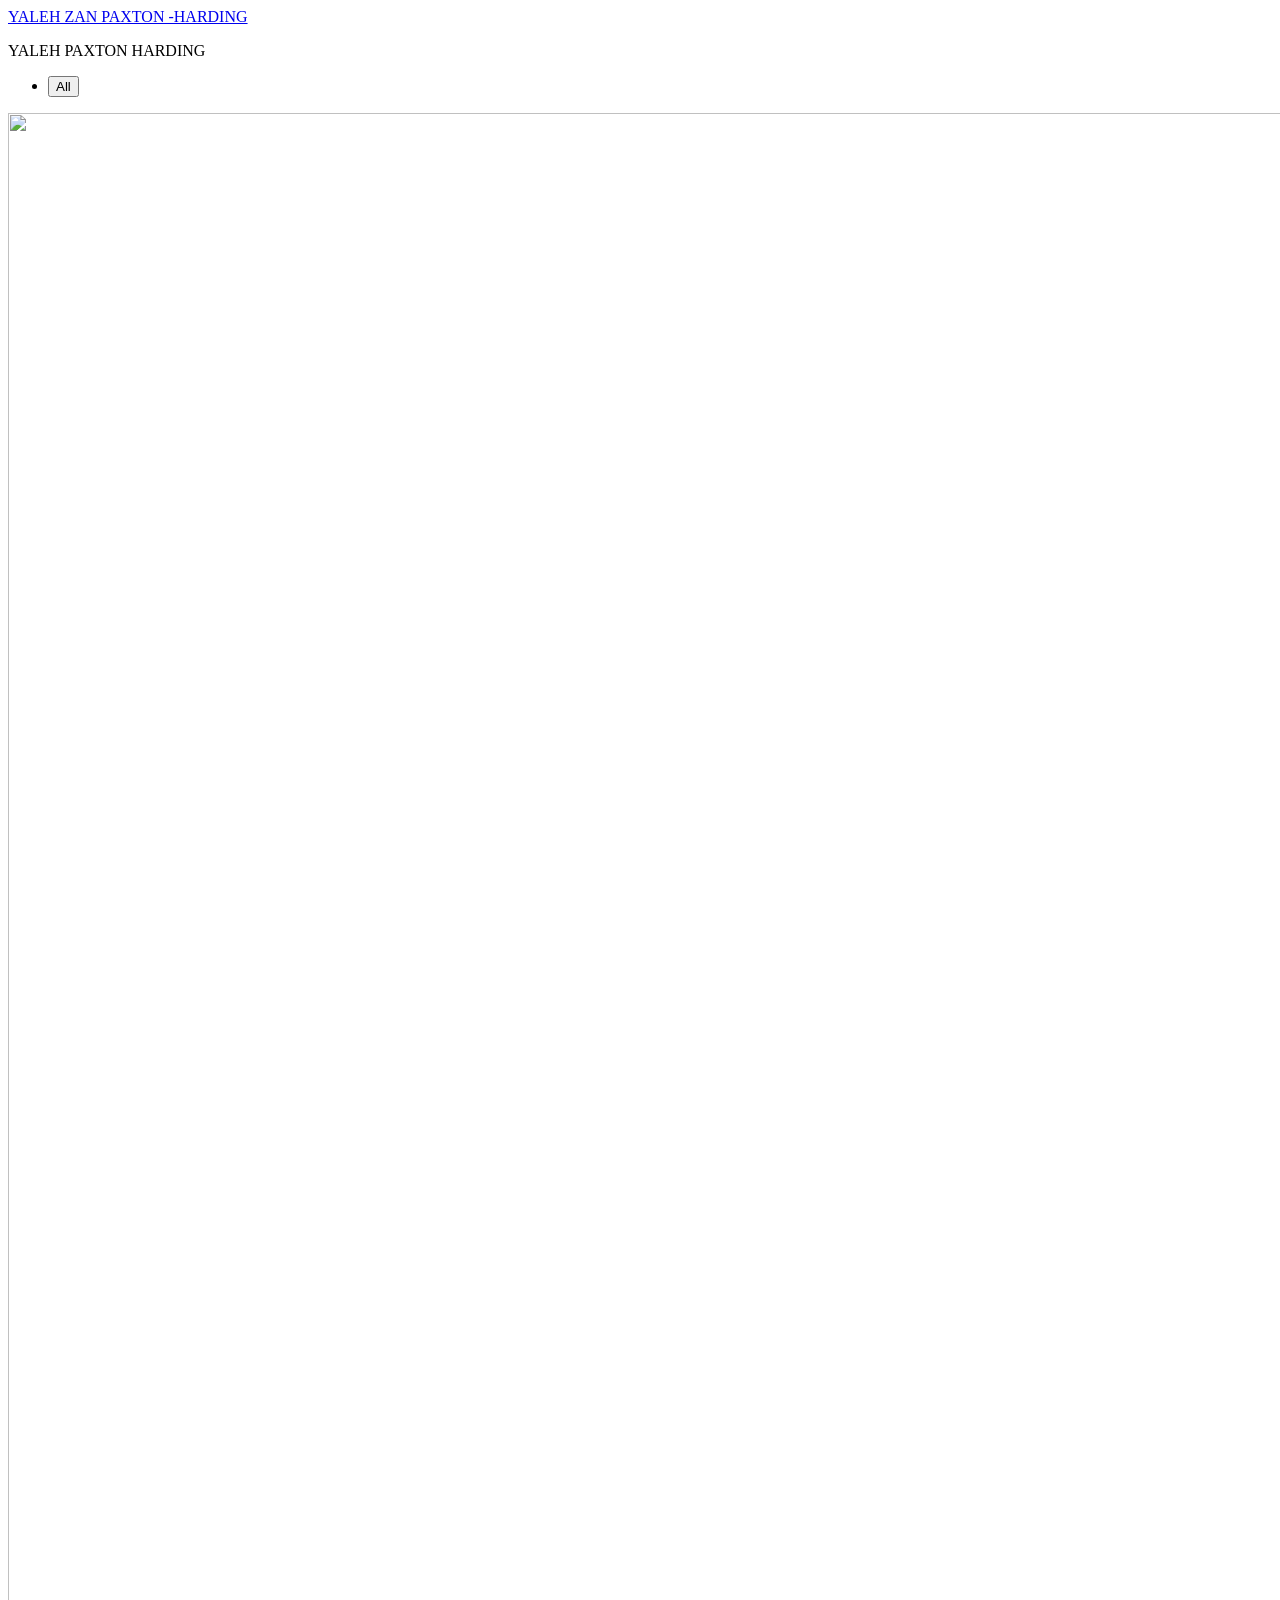
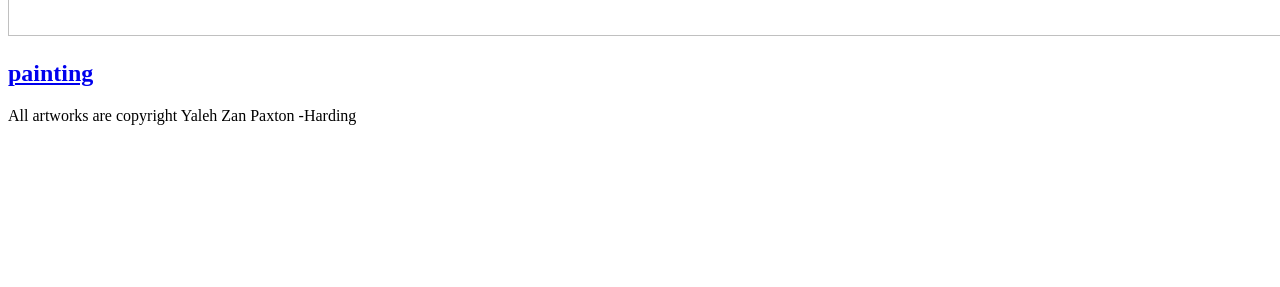
==== commit 14601597: "Updated from Publii" ====
--- a/index.html
+++ b/index.html
@@ -1,3 +1,3 @@
-<!DOCTYPE html><html lang="en-gb"><head><meta charset="utf-8"><meta http-equiv="X-UA-Compatible" content="IE=edge"><meta name="viewport" content="width=device-width,initial-scale=1"><title>fine art portfolio</title><meta name="generator" content="Publii Open-Source CMS for Static Site"><link rel="canonical" href="https://yaleh.ca/"><link rel="alternate" type="application/atom+xml" href="https://yaleh.ca/feed.xml" title="fine art portfolio - RSS"><link rel="alternate" type="application/json" href="https://yaleh.ca/feed.json" title="fine art portfolio - JSON"><meta property="og:title" content="fine art portfolio"><meta property="og:site_name" content="fine art portfolio"><meta property="og:description" content=""><meta property="og:url" content="https://yaleh.ca/"><meta property="og:type" content="website"><link rel="stylesheet" href="https://yaleh.ca/assets/css/style.css?v&#x3D;70a218ddec39ec6157c69101f47e1a69"><script type="application/ld+json">{"@context":"http://schema.org","@type":"Organization","name":"fine art portfolio","url":"https://yaleh.ca/","sameAs":["https://www.instagram.com/yaleh_zan_paxton_harding/"]}</script><noscript><style>img[loading] {
+<!DOCTYPE html><html lang="en-gb"><head><meta charset="utf-8"><meta http-equiv="X-UA-Compatible" content="IE=edge"><meta name="viewport" content="width=device-width,initial-scale=1"><title>YALEH ZAN PAXTON -HARDING</title><meta name="generator" content="Publii Open-Source CMS for Static Site"><link rel="canonical" href="https://yaleh.ca/"><link rel="alternate" type="application/atom+xml" href="https://yaleh.ca/feed.xml" title="YALEH ZAN PAXTON -HARDING - RSS"><link rel="alternate" type="application/json" href="https://yaleh.ca/feed.json" title="YALEH ZAN PAXTON -HARDING - JSON"><meta property="og:title" content="YALEH ZAN PAXTON -HARDING"><meta property="og:site_name" content="YALEH ZAN PAXTON -HARDING"><meta property="og:description" content=""><meta property="og:url" content="https://yaleh.ca/"><meta property="og:type" content="website"><link rel="stylesheet" href="https://yaleh.ca/assets/css/style.css?v&#x3D;70a218ddec39ec6157c69101f47e1a69"><script type="application/ld+json">{"@context":"http://schema.org","@type":"Organization","name":"YALEH ZAN PAXTON -HARDING","url":"https://yaleh.ca/","sameAs":["https://www.instagram.com/yaleh_zan_paxton_harding/"]}</script><noscript><style>img[loading] {
                     opacity: 1;
-                }</style></noscript></head><body class="home-template"><div class="container"><header class="header" id="js-header"><a href="https://yaleh.ca/" class="logo">fine art portfolio</a></header><main><section class="hero wrapper"><p>YALEH PAXTON HARDING</p></section><nav class="filter" aria-label="Content filters"><ul class="filter__button-group" role="group"><li><button class="filter__item is-active" data-filter="*" aria-pressed="true">All</button></li></ul></nav><section class="l-col l-col--3"><article class="c-card"><a href="https://yaleh.ca/painting/" class="c-card__link"><div class="c-card__header"><img src="https://yaleh.ca/media/posts/4/Kissers.jpg" srcset="https://yaleh.ca/media/posts/4/responsive/Kissers-xs.jpg 300w, https://yaleh.ca/media/posts/4/responsive/Kissers-sm.jpg 480w, https://yaleh.ca/media/posts/4/responsive/Kissers-md.jpg 768w, https://yaleh.ca/media/posts/4/responsive/Kissers-lg.jpg 1024w, https://yaleh.ca/media/posts/4/responsive/Kissers-xl.jpg 1360w, https://yaleh.ca/media/posts/4/responsive/Kissers-2xl.jpg 1600w, https://yaleh.ca/media/posts/4/responsive/Kissers-sm2.jpg 375w" sizes="(min-width: 75em) 25vw, (min-width: 56.25em) 33vw, (min-width: 37.5em) 50vw, 100vw" loading="lazy" height="4723" width="6880" alt=""></div><div class="c-card__body"><div class="c-card__text"><h2>painting</h2></div></div></a></article></section></main><footer class="footer"><div class="footer__copyright">All artworks are copyright Yaleh Zan Paxton -Harding</div><div class="footer__social"><a href="https://www.instagram.com/yaleh_zan_paxton_harding/" class="instagram" aria-label="Instagram"><svg class="icon"><use xlink:href="https://yaleh.ca/assets/svg/svg-map.svg#instagram"/></svg></a></div></footer></div><script defer="defer" src="https://yaleh.ca/assets/js/scripts.min.js?v&#x3D;1762f7ab131e33a4eb8fb224822de245"></script><script>window.publiiThemeMenuConfig={mobileMenuMode:'sidebar',animationSpeed:300,submenuWidth: 'auto',doubleClickTime:500,mobileMenuExpandableSubmenus:true,relatedContainerForOverlayMenuSelector:'.navbar'};</script><script defer="defer" src="https://yaleh.ca/assets/js/isotope.pkgd.min.js?v&#x3D;2afcff647ed260006faa71c8e779e8d4"></script><script>window.addEventListener("DOMContentLoaded",function(){var j=new Isotope(".l-col",{itemSelector:".c-card",percentPosition:true,layoutMode:"masonry",transitionDuration:"0.6s",masonry:{columnWidth:".c-card"}});var g=document.querySelector(".filter__button-group");if(g){g.addEventListener("click",function(i){if(!matchesSelector(i.target,"button")){return}var k=i.target.getAttribute("data-filter");j.arrange({filter:k})});var b=document.querySelectorAll(".filter__button-group");for(var c=0,e=b.length;c<e;c++){var d=b[c];h(d)}function h(i){i.addEventListener("click",function(k){if(!matchesSelector(k.target,"button")){return}var m=i.querySelector(".is-active");if(m){m.classList.remove("is-active");m.setAttribute("aria-pressed","false")}k.target.classList.add("is-active");k.target.setAttribute("aria-pressed","true")})}}var a=document.querySelector(".l-col");var f=document.querySelectorAll(".c-card");a.classList.add("is-visible");j.revealItemElements(f)});</script><script>/*<![CDATA[*/var images=document.querySelectorAll("img[loading]");for(var i=0;i<images.length;i++){if(images[i].complete){images[i].classList.add("is-loaded")}else{images[i].addEventListener("load",function(){this.classList.add("is-loaded")},false)}};/*]]>*/</script></body></html>+                }</style></noscript></head><body class="home-template"><div class="container"><header class="header" id="js-header"><a href="https://yaleh.ca/" class="logo">YALEH ZAN PAXTON -HARDING</a></header><main><section class="hero wrapper"><p>YALEH PAXTON HARDING</p></section><nav class="filter" aria-label="Content filters"><ul class="filter__button-group" role="group"><li><button class="filter__item is-active" data-filter="*" aria-pressed="true">All</button></li></ul></nav><section class="l-col l-col--3"><article class="c-card"><a href="https://yaleh.ca/painting/" class="c-card__link"><div class="c-card__header"><img src="https://yaleh.ca/media/posts/4/Kissers.jpg" srcset="https://yaleh.ca/media/posts/4/responsive/Kissers-xs.jpg 300w, https://yaleh.ca/media/posts/4/responsive/Kissers-sm.jpg 480w, https://yaleh.ca/media/posts/4/responsive/Kissers-md.jpg 768w, https://yaleh.ca/media/posts/4/responsive/Kissers-lg.jpg 1024w, https://yaleh.ca/media/posts/4/responsive/Kissers-xl.jpg 1360w, https://yaleh.ca/media/posts/4/responsive/Kissers-2xl.jpg 1600w, https://yaleh.ca/media/posts/4/responsive/Kissers-sm2.jpg 375w" sizes="(min-width: 75em) 25vw, (min-width: 56.25em) 33vw, (min-width: 37.5em) 50vw, 100vw" loading="lazy" height="4723" width="6880" alt=""></div><div class="c-card__body"><div class="c-card__text"><h2>painting</h2></div></div></a></article></section></main><footer class="footer"><div class="footer__copyright">All artworks are copyright Yaleh Zan Paxton -Harding</div><div class="footer__social"><a href="https://www.instagram.com/yaleh_zan_paxton_harding/" class="instagram" aria-label="Instagram"><svg class="icon"><use xlink:href="https://yaleh.ca/assets/svg/svg-map.svg#instagram"/></svg></a></div></footer></div><script defer="defer" src="https://yaleh.ca/assets/js/scripts.min.js?v&#x3D;1762f7ab131e33a4eb8fb224822de245"></script><script>window.publiiThemeMenuConfig={mobileMenuMode:'sidebar',animationSpeed:300,submenuWidth: 'auto',doubleClickTime:500,mobileMenuExpandableSubmenus:true,relatedContainerForOverlayMenuSelector:'.navbar'};</script><script defer="defer" src="https://yaleh.ca/assets/js/isotope.pkgd.min.js?v&#x3D;2afcff647ed260006faa71c8e779e8d4"></script><script>window.addEventListener("DOMContentLoaded",function(){var j=new Isotope(".l-col",{itemSelector:".c-card",percentPosition:true,layoutMode:"masonry",transitionDuration:"0.6s",masonry:{columnWidth:".c-card"}});var g=document.querySelector(".filter__button-group");if(g){g.addEventListener("click",function(i){if(!matchesSelector(i.target,"button")){return}var k=i.target.getAttribute("data-filter");j.arrange({filter:k})});var b=document.querySelectorAll(".filter__button-group");for(var c=0,e=b.length;c<e;c++){var d=b[c];h(d)}function h(i){i.addEventListener("click",function(k){if(!matchesSelector(k.target,"button")){return}var m=i.querySelector(".is-active");if(m){m.classList.remove("is-active");m.setAttribute("aria-pressed","false")}k.target.classList.add("is-active");k.target.setAttribute("aria-pressed","true")})}}var a=document.querySelector(".l-col");var f=document.querySelectorAll(".c-card");a.classList.add("is-visible");j.revealItemElements(f)});</script><script>/*<![CDATA[*/var images=document.querySelectorAll("img[loading]");for(var i=0;i<images.length;i++){if(images[i].complete){images[i].classList.add("is-loaded")}else{images[i].addEventListener("load",function(){this.classList.add("is-loaded")},false)}};/*]]>*/</script></body></html>
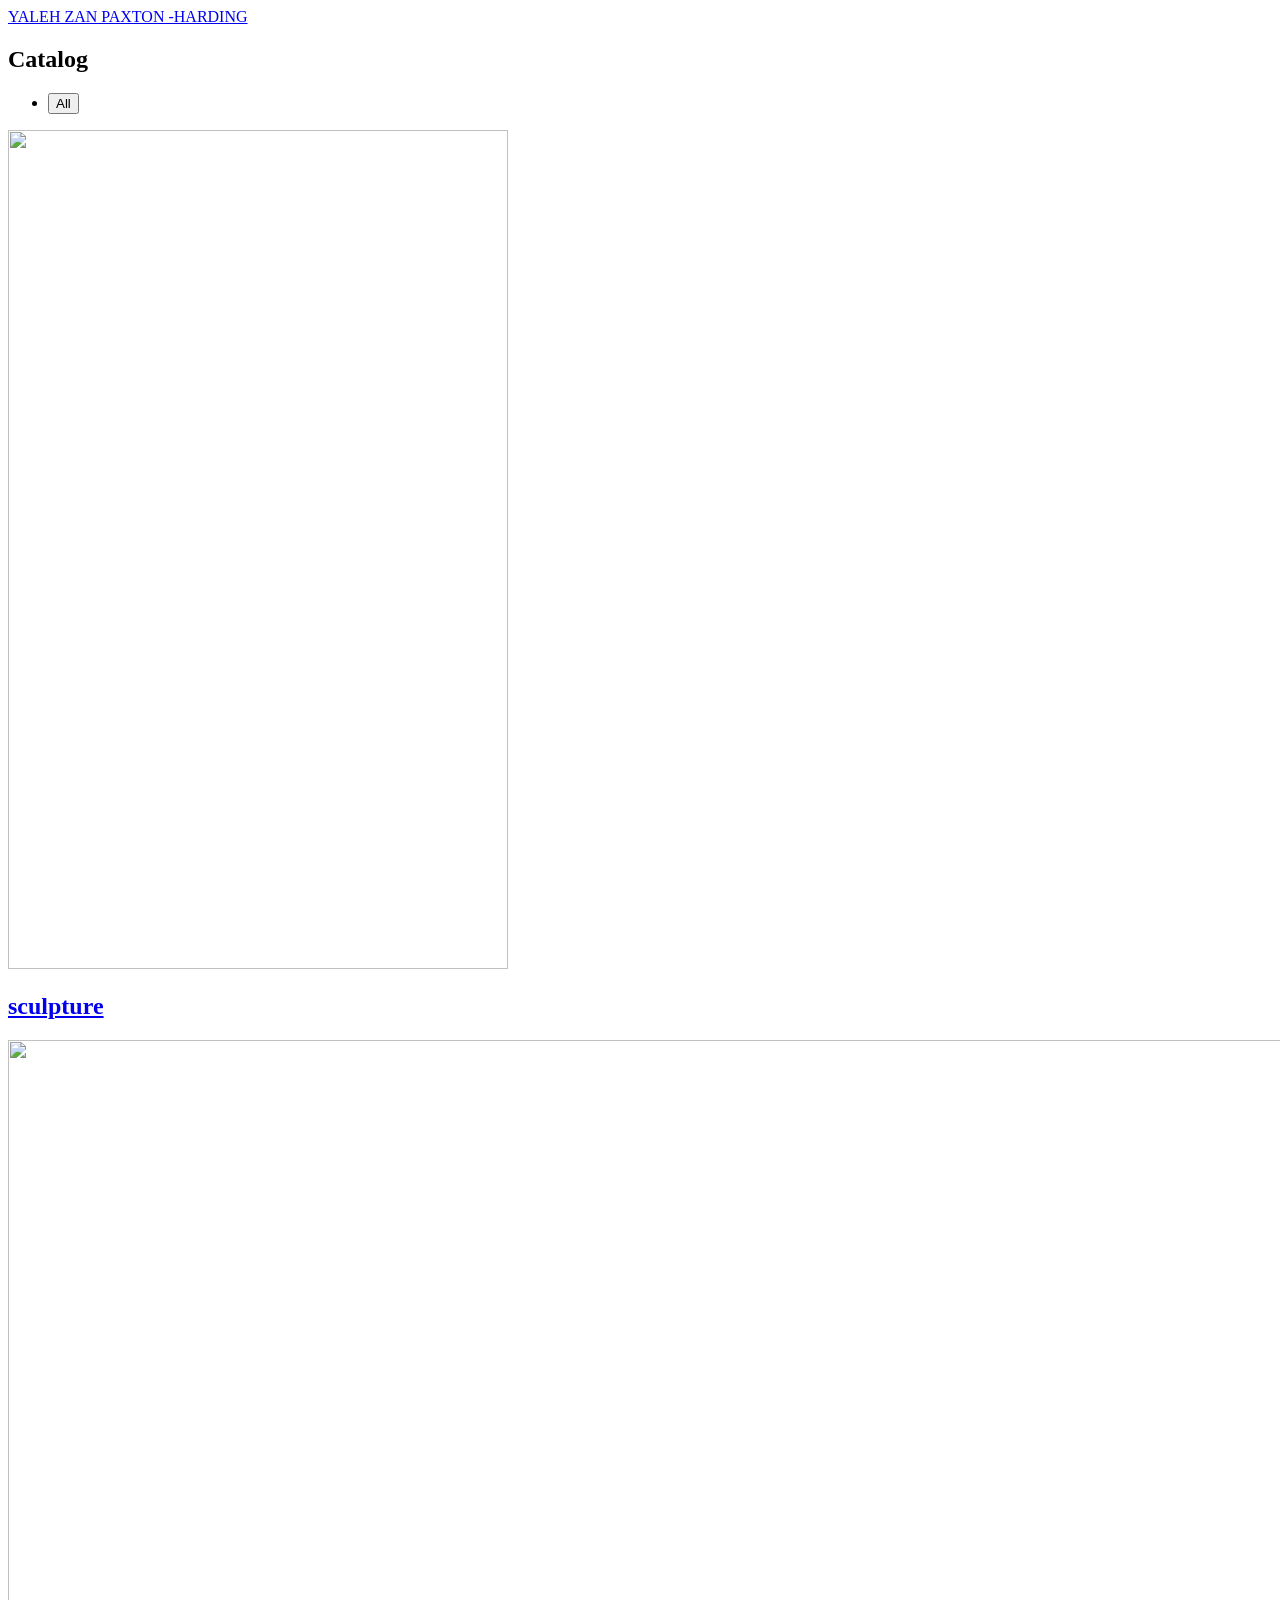
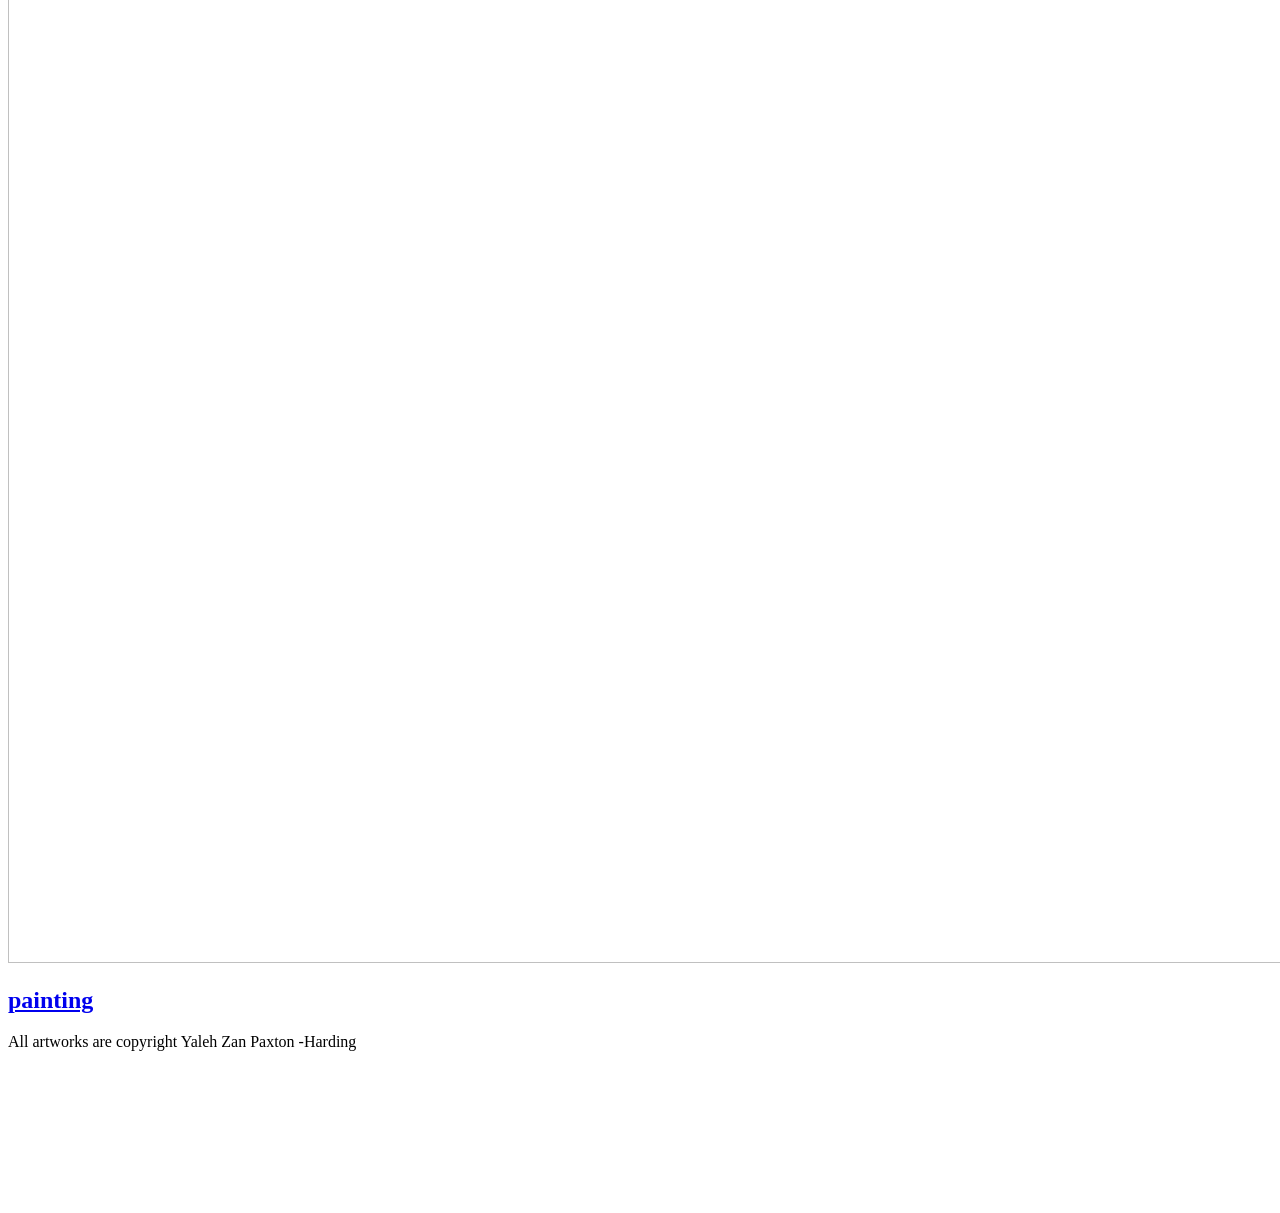
==== commit 009ef32d: "Updated from Publii" ====
--- a/index.html
+++ b/index.html
@@ -1,3 +1,3 @@
 <!DOCTYPE html><html lang="en-gb"><head><meta charset="utf-8"><meta http-equiv="X-UA-Compatible" content="IE=edge"><meta name="viewport" content="width=device-width,initial-scale=1"><title>YALEH ZAN PAXTON -HARDING</title><meta name="generator" content="Publii Open-Source CMS for Static Site"><link rel="canonical" href="https://yaleh.ca/"><link rel="alternate" type="application/atom+xml" href="https://yaleh.ca/feed.xml" title="YALEH ZAN PAXTON -HARDING - RSS"><link rel="alternate" type="application/json" href="https://yaleh.ca/feed.json" title="YALEH ZAN PAXTON -HARDING - JSON"><meta property="og:title" content="YALEH ZAN PAXTON -HARDING"><meta property="og:site_name" content="YALEH ZAN PAXTON -HARDING"><meta property="og:description" content=""><meta property="og:url" content="https://yaleh.ca/"><meta property="og:type" content="website"><link rel="stylesheet" href="https://yaleh.ca/assets/css/style.css?v&#x3D;70a218ddec39ec6157c69101f47e1a69"><script type="application/ld+json">{"@context":"http://schema.org","@type":"Organization","name":"YALEH ZAN PAXTON -HARDING","url":"https://yaleh.ca/","sameAs":["https://www.instagram.com/yaleh_zan_paxton_harding/"]}</script><noscript><style>img[loading] {
                     opacity: 1;
-                }</style></noscript></head><body class="home-template"><div class="container"><header class="header" id="js-header"><a href="https://yaleh.ca/" class="logo">YALEH ZAN PAXTON -HARDING</a></header><main><section class="hero wrapper"><p>YALEH PAXTON HARDING</p></section><nav class="filter" aria-label="Content filters"><ul class="filter__button-group" role="group"><li><button class="filter__item is-active" data-filter="*" aria-pressed="true">All</button></li></ul></nav><section class="l-col l-col--3"><article class="c-card"><a href="https://yaleh.ca/painting/" class="c-card__link"><div class="c-card__header"><img src="https://yaleh.ca/media/posts/4/Kissers.jpg" srcset="https://yaleh.ca/media/posts/4/responsive/Kissers-xs.jpg 300w, https://yaleh.ca/media/posts/4/responsive/Kissers-sm.jpg 480w, https://yaleh.ca/media/posts/4/responsive/Kissers-md.jpg 768w, https://yaleh.ca/media/posts/4/responsive/Kissers-lg.jpg 1024w, https://yaleh.ca/media/posts/4/responsive/Kissers-xl.jpg 1360w, https://yaleh.ca/media/posts/4/responsive/Kissers-2xl.jpg 1600w, https://yaleh.ca/media/posts/4/responsive/Kissers-sm2.jpg 375w" sizes="(min-width: 75em) 25vw, (min-width: 56.25em) 33vw, (min-width: 37.5em) 50vw, 100vw" loading="lazy" height="4723" width="6880" alt=""></div><div class="c-card__body"><div class="c-card__text"><h2>painting</h2></div></div></a></article></section></main><footer class="footer"><div class="footer__copyright">All artworks are copyright Yaleh Zan Paxton -Harding</div><div class="footer__social"><a href="https://www.instagram.com/yaleh_zan_paxton_harding/" class="instagram" aria-label="Instagram"><svg class="icon"><use xlink:href="https://yaleh.ca/assets/svg/svg-map.svg#instagram"/></svg></a></div></footer></div><script defer="defer" src="https://yaleh.ca/assets/js/scripts.min.js?v&#x3D;1762f7ab131e33a4eb8fb224822de245"></script><script>window.publiiThemeMenuConfig={mobileMenuMode:'sidebar',animationSpeed:300,submenuWidth: 'auto',doubleClickTime:500,mobileMenuExpandableSubmenus:true,relatedContainerForOverlayMenuSelector:'.navbar'};</script><script defer="defer" src="https://yaleh.ca/assets/js/isotope.pkgd.min.js?v&#x3D;2afcff647ed260006faa71c8e779e8d4"></script><script>window.addEventListener("DOMContentLoaded",function(){var j=new Isotope(".l-col",{itemSelector:".c-card",percentPosition:true,layoutMode:"masonry",transitionDuration:"0.6s",masonry:{columnWidth:".c-card"}});var g=document.querySelector(".filter__button-group");if(g){g.addEventListener("click",function(i){if(!matchesSelector(i.target,"button")){return}var k=i.target.getAttribute("data-filter");j.arrange({filter:k})});var b=document.querySelectorAll(".filter__button-group");for(var c=0,e=b.length;c<e;c++){var d=b[c];h(d)}function h(i){i.addEventListener("click",function(k){if(!matchesSelector(k.target,"button")){return}var m=i.querySelector(".is-active");if(m){m.classList.remove("is-active");m.setAttribute("aria-pressed","false")}k.target.classList.add("is-active");k.target.setAttribute("aria-pressed","true")})}}var a=document.querySelector(".l-col");var f=document.querySelectorAll(".c-card");a.classList.add("is-visible");j.revealItemElements(f)});</script><script>/*<![CDATA[*/var images=document.querySelectorAll("img[loading]");for(var i=0;i<images.length;i++){if(images[i].complete){images[i].classList.add("is-loaded")}else{images[i].addEventListener("load",function(){this.classList.add("is-loaded")},false)}};/*]]>*/</script></body></html>+                }</style></noscript></head><body class="home-template"><div class="container"><header class="header" id="js-header"><a href="https://yaleh.ca/" class="logo">YALEH ZAN PAXTON -HARDING</a></header><main><section class="hero wrapper"><h2>Catalog</h2></section><nav class="filter" aria-label="Content filters"><ul class="filter__button-group" role="group"><li><button class="filter__item is-active" data-filter="*" aria-pressed="true">All</button></li></ul></nav><section class="l-col l-col--3"><article class="c-card"><a href="https://yaleh.ca/sculpture/" class="c-card__link"><div class="c-card__header"><img src="https://yaleh.ca/media/posts/5/sculpture_009.jpg" srcset="https://yaleh.ca/media/posts/5/responsive/sculpture_009-xs.jpg 300w, https://yaleh.ca/media/posts/5/responsive/sculpture_009-sm.jpg 480w, https://yaleh.ca/media/posts/5/responsive/sculpture_009-md.jpg 768w, https://yaleh.ca/media/posts/5/responsive/sculpture_009-lg.jpg 1024w, https://yaleh.ca/media/posts/5/responsive/sculpture_009-xl.jpg 1360w, https://yaleh.ca/media/posts/5/responsive/sculpture_009-2xl.jpg 1600w, https://yaleh.ca/media/posts/5/responsive/sculpture_009-sm2.jpg 375w" sizes="(min-width: 75em) 25vw, (min-width: 56.25em) 33vw, (min-width: 37.5em) 50vw, 100vw" loading="lazy" height="839" width="500" alt=""></div><div class="c-card__body"><div class="c-card__text"><h2>sculpture</h2></div></div></a></article><article class="c-card"><a href="https://yaleh.ca/painting/" class="c-card__link"><div class="c-card__header"><img src="https://yaleh.ca/media/posts/4/Kissers.jpg" srcset="https://yaleh.ca/media/posts/4/responsive/Kissers-xs.jpg 300w, https://yaleh.ca/media/posts/4/responsive/Kissers-sm.jpg 480w, https://yaleh.ca/media/posts/4/responsive/Kissers-md.jpg 768w, https://yaleh.ca/media/posts/4/responsive/Kissers-lg.jpg 1024w, https://yaleh.ca/media/posts/4/responsive/Kissers-xl.jpg 1360w, https://yaleh.ca/media/posts/4/responsive/Kissers-2xl.jpg 1600w, https://yaleh.ca/media/posts/4/responsive/Kissers-sm2.jpg 375w" sizes="(min-width: 75em) 25vw, (min-width: 56.25em) 33vw, (min-width: 37.5em) 50vw, 100vw" loading="lazy" height="4723" width="6880" alt=""></div><div class="c-card__body"><div class="c-card__text"><h2>painting</h2></div></div></a></article></section></main><footer class="footer"><div class="footer__copyright">All artworks are copyright Yaleh Zan Paxton -Harding</div><div class="footer__social"><a href="https://www.instagram.com/yaleh_zan_paxton_harding/" class="instagram" aria-label="Instagram"><svg class="icon"><use xlink:href="https://yaleh.ca/assets/svg/svg-map.svg#instagram"/></svg></a></div></footer></div><script defer="defer" src="https://yaleh.ca/assets/js/scripts.min.js?v&#x3D;1762f7ab131e33a4eb8fb224822de245"></script><script>window.publiiThemeMenuConfig={mobileMenuMode:'sidebar',animationSpeed:300,submenuWidth: 'auto',doubleClickTime:500,mobileMenuExpandableSubmenus:true,relatedContainerForOverlayMenuSelector:'.navbar'};</script><script defer="defer" src="https://yaleh.ca/assets/js/isotope.pkgd.min.js?v&#x3D;2afcff647ed260006faa71c8e779e8d4"></script><script>window.addEventListener("DOMContentLoaded",function(){var j=new Isotope(".l-col",{itemSelector:".c-card",percentPosition:true,layoutMode:"masonry",transitionDuration:"0.6s",masonry:{columnWidth:".c-card"}});var g=document.querySelector(".filter__button-group");if(g){g.addEventListener("click",function(i){if(!matchesSelector(i.target,"button")){return}var k=i.target.getAttribute("data-filter");j.arrange({filter:k})});var b=document.querySelectorAll(".filter__button-group");for(var c=0,e=b.length;c<e;c++){var d=b[c];h(d)}function h(i){i.addEventListener("click",function(k){if(!matchesSelector(k.target,"button")){return}var m=i.querySelector(".is-active");if(m){m.classList.remove("is-active");m.setAttribute("aria-pressed","false")}k.target.classList.add("is-active");k.target.setAttribute("aria-pressed","true")})}}var a=document.querySelector(".l-col");var f=document.querySelectorAll(".c-card");a.classList.add("is-visible");j.revealItemElements(f)});</script><script>/*<![CDATA[*/var images=document.querySelectorAll("img[loading]");for(var i=0;i<images.length;i++){if(images[i].complete){images[i].classList.add("is-loaded")}else{images[i].addEventListener("load",function(){this.classList.add("is-loaded")},false)}};/*]]>*/</script></body></html>
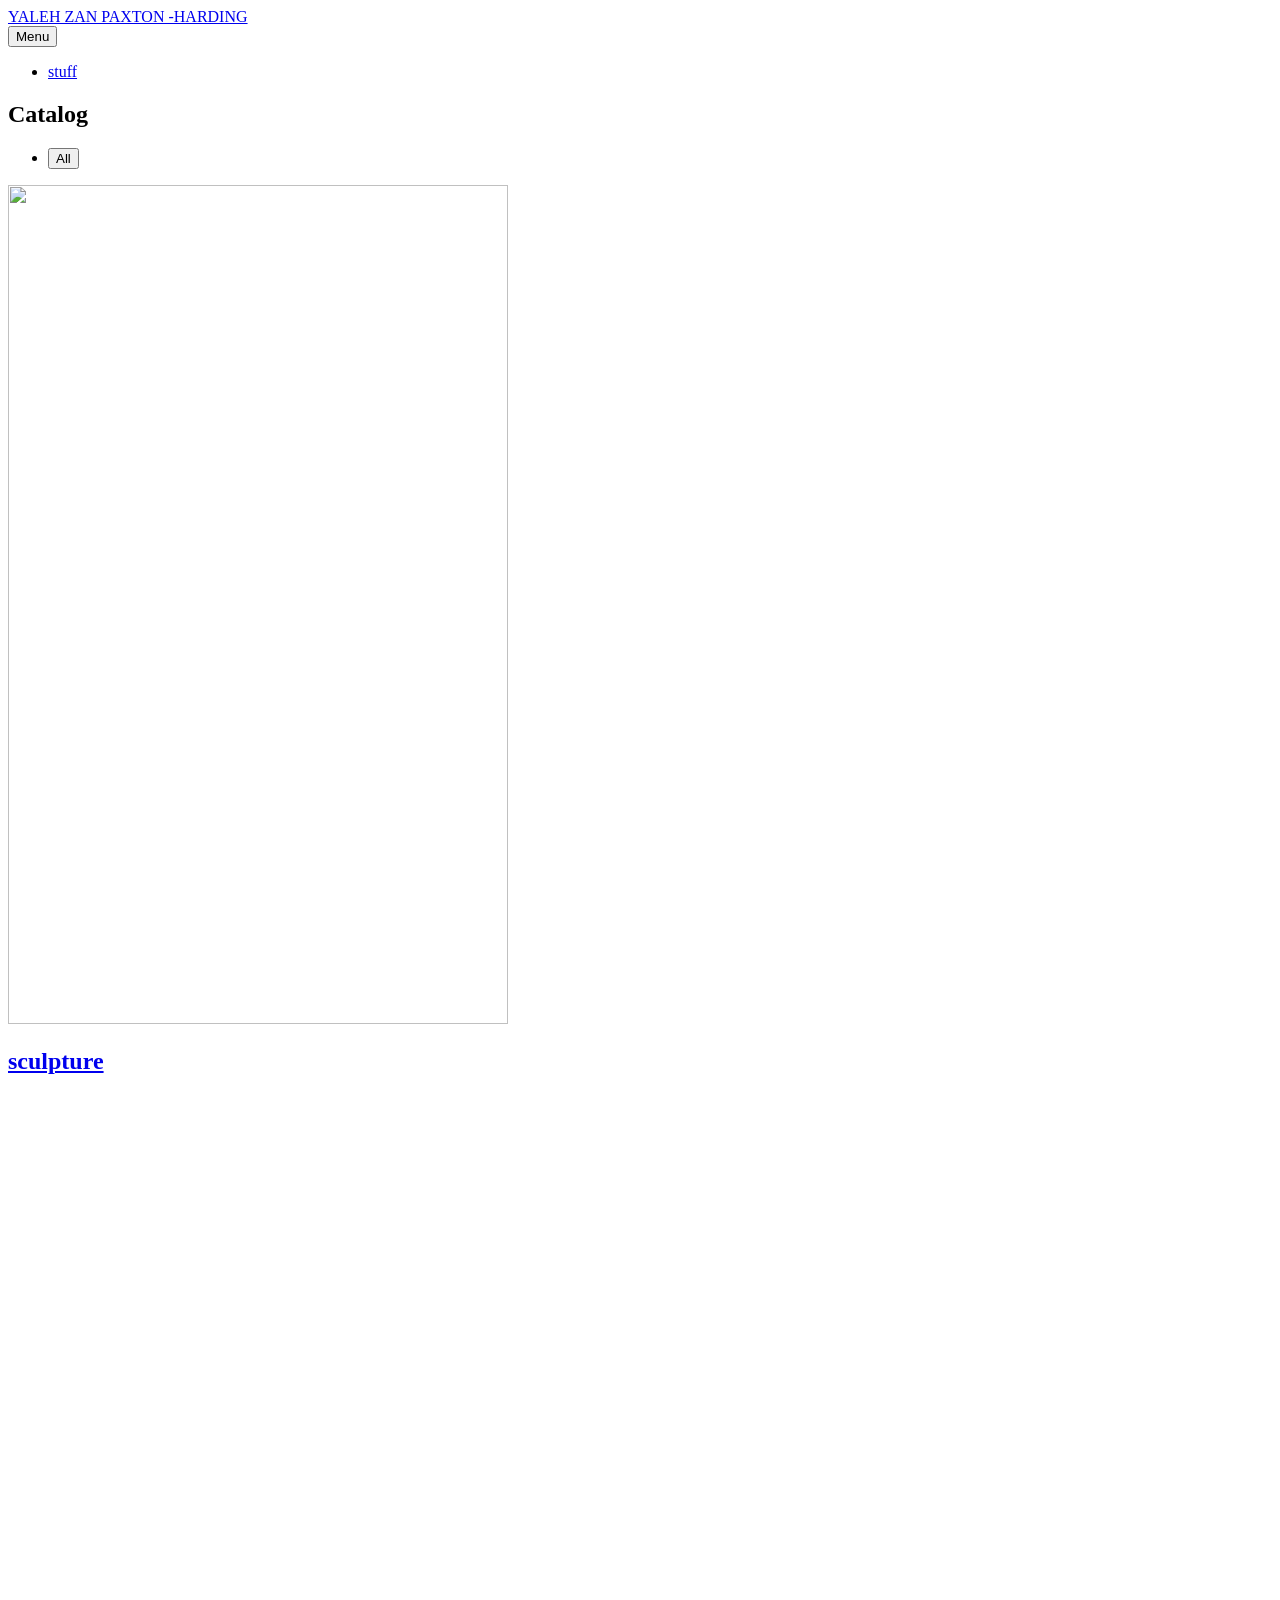
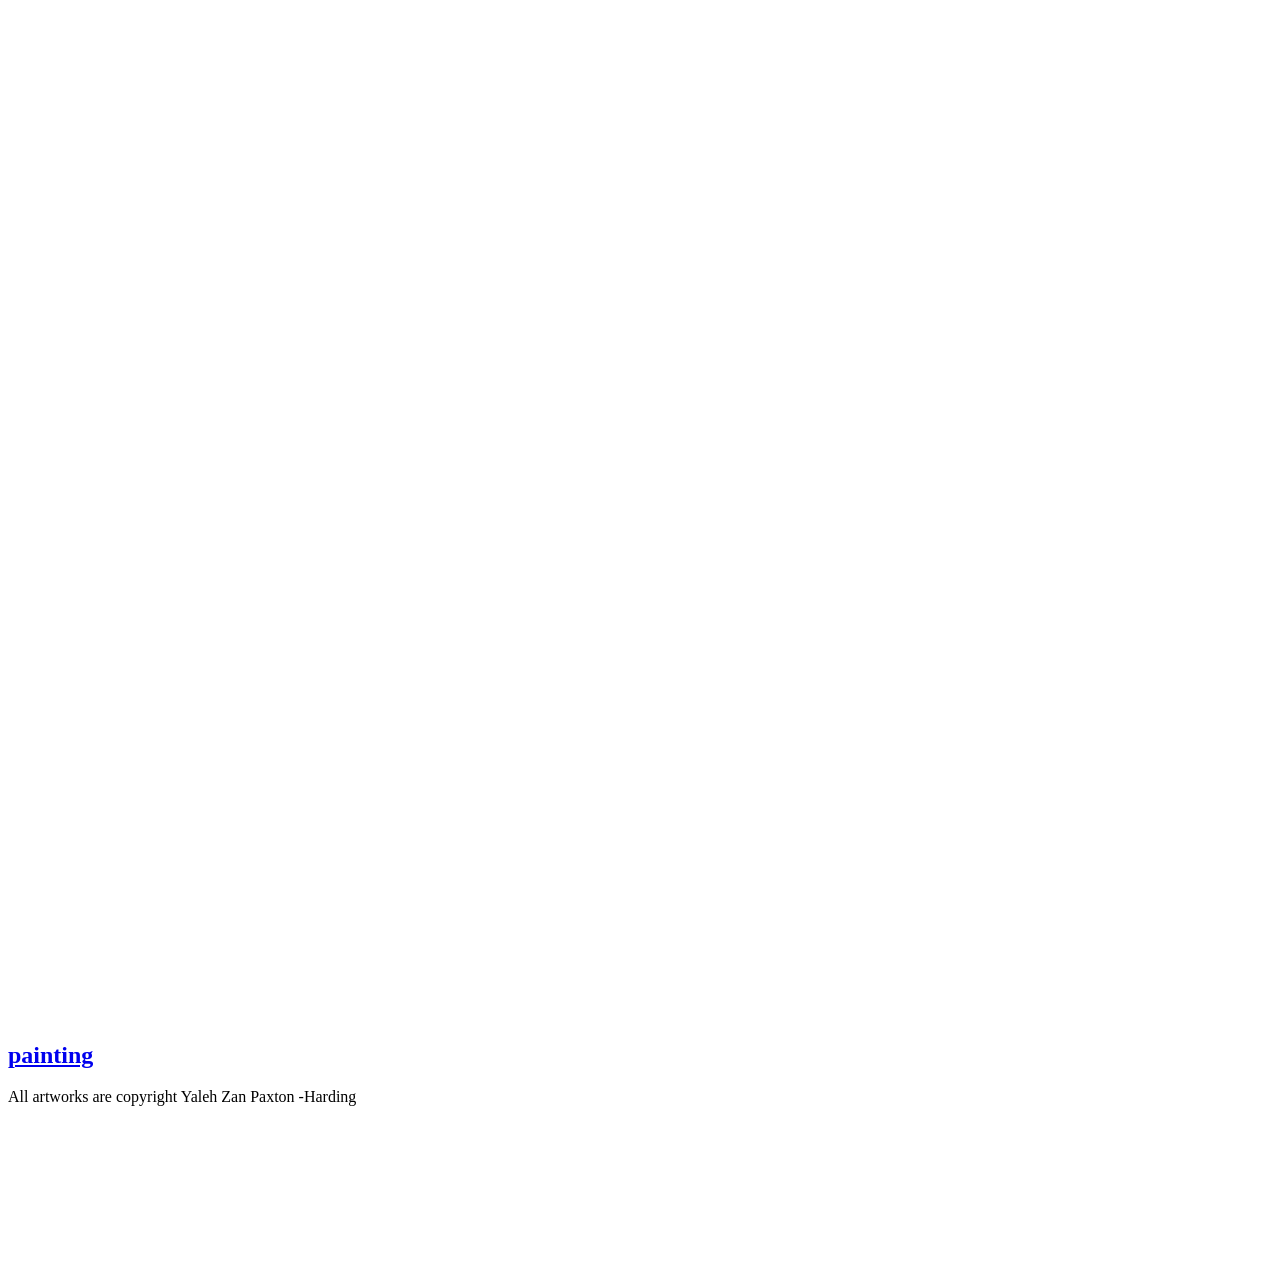
==== commit 087fbbdf: "Updated from Publii" ====
--- a/index.html
+++ b/index.html
@@ -1,3 +1,3 @@
-<!DOCTYPE html><html lang="en-gb"><head><meta charset="utf-8"><meta http-equiv="X-UA-Compatible" content="IE=edge"><meta name="viewport" content="width=device-width,initial-scale=1"><title>YALEH ZAN PAXTON -HARDING</title><meta name="generator" content="Publii Open-Source CMS for Static Site"><link rel="canonical" href="https://yaleh.ca/"><link rel="alternate" type="application/atom+xml" href="https://yaleh.ca/feed.xml" title="YALEH ZAN PAXTON -HARDING - RSS"><link rel="alternate" type="application/json" href="https://yaleh.ca/feed.json" title="YALEH ZAN PAXTON -HARDING - JSON"><meta property="og:title" content="YALEH ZAN PAXTON -HARDING"><meta property="og:site_name" content="YALEH ZAN PAXTON -HARDING"><meta property="og:description" content=""><meta property="og:url" content="https://yaleh.ca/"><meta property="og:type" content="website"><link rel="stylesheet" href="https://yaleh.ca/assets/css/style.css?v&#x3D;70a218ddec39ec6157c69101f47e1a69"><script type="application/ld+json">{"@context":"http://schema.org","@type":"Organization","name":"YALEH ZAN PAXTON -HARDING","url":"https://yaleh.ca/","sameAs":["https://www.instagram.com/yaleh_zan_paxton_harding/"]}</script><noscript><style>img[loading] {
+<!DOCTYPE html><html lang="en-gb"><head><meta charset="utf-8"><meta http-equiv="X-UA-Compatible" content="IE=edge"><meta name="viewport" content="width=device-width,initial-scale=1"><title>YALEH ZAN PAXTON -HARDING</title><meta name="generator" content="Publii Open-Source CMS for Static Site"><link rel="canonical" href="https://yaleh.ca/"><link rel="alternate" type="application/atom+xml" href="https://yaleh.ca/feed.xml" title="YALEH ZAN PAXTON -HARDING - RSS"><link rel="alternate" type="application/json" href="https://yaleh.ca/feed.json" title="YALEH ZAN PAXTON -HARDING - JSON"><meta property="og:title" content="YALEH ZAN PAXTON -HARDING"><meta property="og:site_name" content="YALEH ZAN PAXTON -HARDING"><meta property="og:description" content=""><meta property="og:url" content="https://yaleh.ca/"><meta property="og:type" content="website"><link rel="stylesheet" href="https://yaleh.ca/assets/css/style.css?v&#x3D;7b0aaa38919b22392a5ef1728aded5c5"><script type="application/ld+json">{"@context":"http://schema.org","@type":"Organization","name":"YALEH ZAN PAXTON -HARDING","url":"https://yaleh.ca/","sameAs":["https://www.instagram.com/yaleh_zan_paxton_harding/"]}</script><noscript><style>img[loading] {
                     opacity: 1;
-                }</style></noscript></head><body class="home-template"><div class="container"><header class="header" id="js-header"><a href="https://yaleh.ca/" class="logo">YALEH ZAN PAXTON -HARDING</a></header><main><section class="hero wrapper"><h2>Catalog</h2></section><nav class="filter" aria-label="Content filters"><ul class="filter__button-group" role="group"><li><button class="filter__item is-active" data-filter="*" aria-pressed="true">All</button></li></ul></nav><section class="l-col l-col--3"><article class="c-card"><a href="https://yaleh.ca/sculpture/" class="c-card__link"><div class="c-card__header"><img src="https://yaleh.ca/media/posts/5/sculpture_009.jpg" srcset="https://yaleh.ca/media/posts/5/responsive/sculpture_009-xs.jpg 300w, https://yaleh.ca/media/posts/5/responsive/sculpture_009-sm.jpg 480w, https://yaleh.ca/media/posts/5/responsive/sculpture_009-md.jpg 768w, https://yaleh.ca/media/posts/5/responsive/sculpture_009-lg.jpg 1024w, https://yaleh.ca/media/posts/5/responsive/sculpture_009-xl.jpg 1360w, https://yaleh.ca/media/posts/5/responsive/sculpture_009-2xl.jpg 1600w, https://yaleh.ca/media/posts/5/responsive/sculpture_009-sm2.jpg 375w" sizes="(min-width: 75em) 25vw, (min-width: 56.25em) 33vw, (min-width: 37.5em) 50vw, 100vw" loading="lazy" height="839" width="500" alt=""></div><div class="c-card__body"><div class="c-card__text"><h2>sculpture</h2></div></div></a></article><article class="c-card"><a href="https://yaleh.ca/painting/" class="c-card__link"><div class="c-card__header"><img src="https://yaleh.ca/media/posts/4/Kissers.jpg" srcset="https://yaleh.ca/media/posts/4/responsive/Kissers-xs.jpg 300w, https://yaleh.ca/media/posts/4/responsive/Kissers-sm.jpg 480w, https://yaleh.ca/media/posts/4/responsive/Kissers-md.jpg 768w, https://yaleh.ca/media/posts/4/responsive/Kissers-lg.jpg 1024w, https://yaleh.ca/media/posts/4/responsive/Kissers-xl.jpg 1360w, https://yaleh.ca/media/posts/4/responsive/Kissers-2xl.jpg 1600w, https://yaleh.ca/media/posts/4/responsive/Kissers-sm2.jpg 375w" sizes="(min-width: 75em) 25vw, (min-width: 56.25em) 33vw, (min-width: 37.5em) 50vw, 100vw" loading="lazy" height="4723" width="6880" alt=""></div><div class="c-card__body"><div class="c-card__text"><h2>painting</h2></div></div></a></article></section></main><footer class="footer"><div class="footer__copyright">All artworks are copyright Yaleh Zan Paxton -Harding</div><div class="footer__social"><a href="https://www.instagram.com/yaleh_zan_paxton_harding/" class="instagram" aria-label="Instagram"><svg class="icon"><use xlink:href="https://yaleh.ca/assets/svg/svg-map.svg#instagram"/></svg></a></div></footer></div><script defer="defer" src="https://yaleh.ca/assets/js/scripts.min.js?v&#x3D;1762f7ab131e33a4eb8fb224822de245"></script><script>window.publiiThemeMenuConfig={mobileMenuMode:'sidebar',animationSpeed:300,submenuWidth: 'auto',doubleClickTime:500,mobileMenuExpandableSubmenus:true,relatedContainerForOverlayMenuSelector:'.navbar'};</script><script defer="defer" src="https://yaleh.ca/assets/js/isotope.pkgd.min.js?v&#x3D;2afcff647ed260006faa71c8e779e8d4"></script><script>window.addEventListener("DOMContentLoaded",function(){var j=new Isotope(".l-col",{itemSelector:".c-card",percentPosition:true,layoutMode:"masonry",transitionDuration:"0.6s",masonry:{columnWidth:".c-card"}});var g=document.querySelector(".filter__button-group");if(g){g.addEventListener("click",function(i){if(!matchesSelector(i.target,"button")){return}var k=i.target.getAttribute("data-filter");j.arrange({filter:k})});var b=document.querySelectorAll(".filter__button-group");for(var c=0,e=b.length;c<e;c++){var d=b[c];h(d)}function h(i){i.addEventListener("click",function(k){if(!matchesSelector(k.target,"button")){return}var m=i.querySelector(".is-active");if(m){m.classList.remove("is-active");m.setAttribute("aria-pressed","false")}k.target.classList.add("is-active");k.target.setAttribute("aria-pressed","true")})}}var a=document.querySelector(".l-col");var f=document.querySelectorAll(".c-card");a.classList.add("is-visible");j.revealItemElements(f)});</script><script>/*<![CDATA[*/var images=document.querySelectorAll("img[loading]");for(var i=0;i<images.length;i++){if(images[i].complete){images[i].classList.add("is-loaded")}else{images[i].addEventListener("load",function(){this.classList.add("is-loaded")},false)}};/*]]>*/</script></body></html>+                }</style></noscript></head><body class="home-template"><div class="container"><header class="header" id="js-header"><a href="https://yaleh.ca/" class="logo">YALEH ZAN PAXTON -HARDING</a><nav class="navbar js-navbar"><button class="navbar__toggle js-toggle" aria-label="Menu"><span class="navbar__toggle-box"><span class="navbar__toggle-inner">Menu</span></span></button><ul class="navbar__menu"><li><a href="https://yaleh.ca/adfsg/" target="_self">stuff</a></li></ul></nav></header><main><section class="hero wrapper"><h2>Catalog</h2></section><nav class="filter" aria-label="Content filters"><ul class="filter__button-group" role="group"><li><button class="filter__item is-active" data-filter="*" aria-pressed="true">All</button></li></ul></nav><section class="l-col l-col--3"><article class="c-card"><a href="https://yaleh.ca/sculpture/" class="c-card__link"><div class="c-card__header"><img src="https://yaleh.ca/media/posts/5/sculpture_009.jpg" srcset="https://yaleh.ca/media/posts/5/responsive/sculpture_009-xs.jpg 300w, https://yaleh.ca/media/posts/5/responsive/sculpture_009-sm.jpg 480w, https://yaleh.ca/media/posts/5/responsive/sculpture_009-md.jpg 768w, https://yaleh.ca/media/posts/5/responsive/sculpture_009-lg.jpg 1024w, https://yaleh.ca/media/posts/5/responsive/sculpture_009-xl.jpg 1360w, https://yaleh.ca/media/posts/5/responsive/sculpture_009-2xl.jpg 1600w, https://yaleh.ca/media/posts/5/responsive/sculpture_009-sm2.jpg 375w" sizes="(min-width: 75em) 25vw, (min-width: 56.25em) 33vw, (min-width: 37.5em) 50vw, 100vw" loading="lazy" height="839" width="500" alt=""></div><div class="c-card__body"><div class="c-card__text"><h2>sculpture</h2></div></div></a></article><article class="c-card"><a href="https://yaleh.ca/painting/" class="c-card__link"><div class="c-card__header"><img src="https://yaleh.ca/media/posts/4/Kissers.jpg" srcset="https://yaleh.ca/media/posts/4/responsive/Kissers-xs.jpg 300w, https://yaleh.ca/media/posts/4/responsive/Kissers-sm.jpg 480w, https://yaleh.ca/media/posts/4/responsive/Kissers-md.jpg 768w, https://yaleh.ca/media/posts/4/responsive/Kissers-lg.jpg 1024w, https://yaleh.ca/media/posts/4/responsive/Kissers-xl.jpg 1360w, https://yaleh.ca/media/posts/4/responsive/Kissers-2xl.jpg 1600w, https://yaleh.ca/media/posts/4/responsive/Kissers-sm2.jpg 375w" sizes="(min-width: 75em) 25vw, (min-width: 56.25em) 33vw, (min-width: 37.5em) 50vw, 100vw" loading="lazy" height="4723" width="6880" alt=""></div><div class="c-card__body"><div class="c-card__text"><h2>painting</h2></div></div></a></article></section></main><footer class="footer"><div class="footer__copyright">All artworks are copyright Yaleh Zan Paxton -Harding</div><div class="footer__social"><a href="https://www.instagram.com/yaleh_zan_paxton_harding/" class="instagram" aria-label="Instagram"><svg class="icon"><use xlink:href="https://yaleh.ca/assets/svg/svg-map.svg#instagram"/></svg></a></div></footer></div><script defer="defer" src="https://yaleh.ca/assets/js/scripts.min.js?v&#x3D;1762f7ab131e33a4eb8fb224822de245"></script><script>window.publiiThemeMenuConfig={mobileMenuMode:'sidebar',animationSpeed:300,submenuWidth: 'auto',doubleClickTime:500,mobileMenuExpandableSubmenus:true,relatedContainerForOverlayMenuSelector:'.navbar'};</script><script defer="defer" src="https://yaleh.ca/assets/js/isotope.pkgd.min.js?v&#x3D;2afcff647ed260006faa71c8e779e8d4"></script><script>window.addEventListener("DOMContentLoaded",function(){var j=new Isotope(".l-col",{itemSelector:".c-card",percentPosition:true,layoutMode:"masonry",transitionDuration:"0.6s",masonry:{columnWidth:".c-card"}});var g=document.querySelector(".filter__button-group");if(g){g.addEventListener("click",function(i){if(!matchesSelector(i.target,"button")){return}var k=i.target.getAttribute("data-filter");j.arrange({filter:k})});var b=document.querySelectorAll(".filter__button-group");for(var c=0,e=b.length;c<e;c++){var d=b[c];h(d)}function h(i){i.addEventListener("click",function(k){if(!matchesSelector(k.target,"button")){return}var m=i.querySelector(".is-active");if(m){m.classList.remove("is-active");m.setAttribute("aria-pressed","false")}k.target.classList.add("is-active");k.target.setAttribute("aria-pressed","true")})}}var a=document.querySelector(".l-col");var f=document.querySelectorAll(".c-card");a.classList.add("is-visible");j.revealItemElements(f)});</script><script>/*<![CDATA[*/var images=document.querySelectorAll("img[loading]");for(var i=0;i<images.length;i++){if(images[i].complete){images[i].classList.add("is-loaded")}else{images[i].addEventListener("load",function(){this.classList.add("is-loaded")},false)}};/*]]>*/</script></body></html>
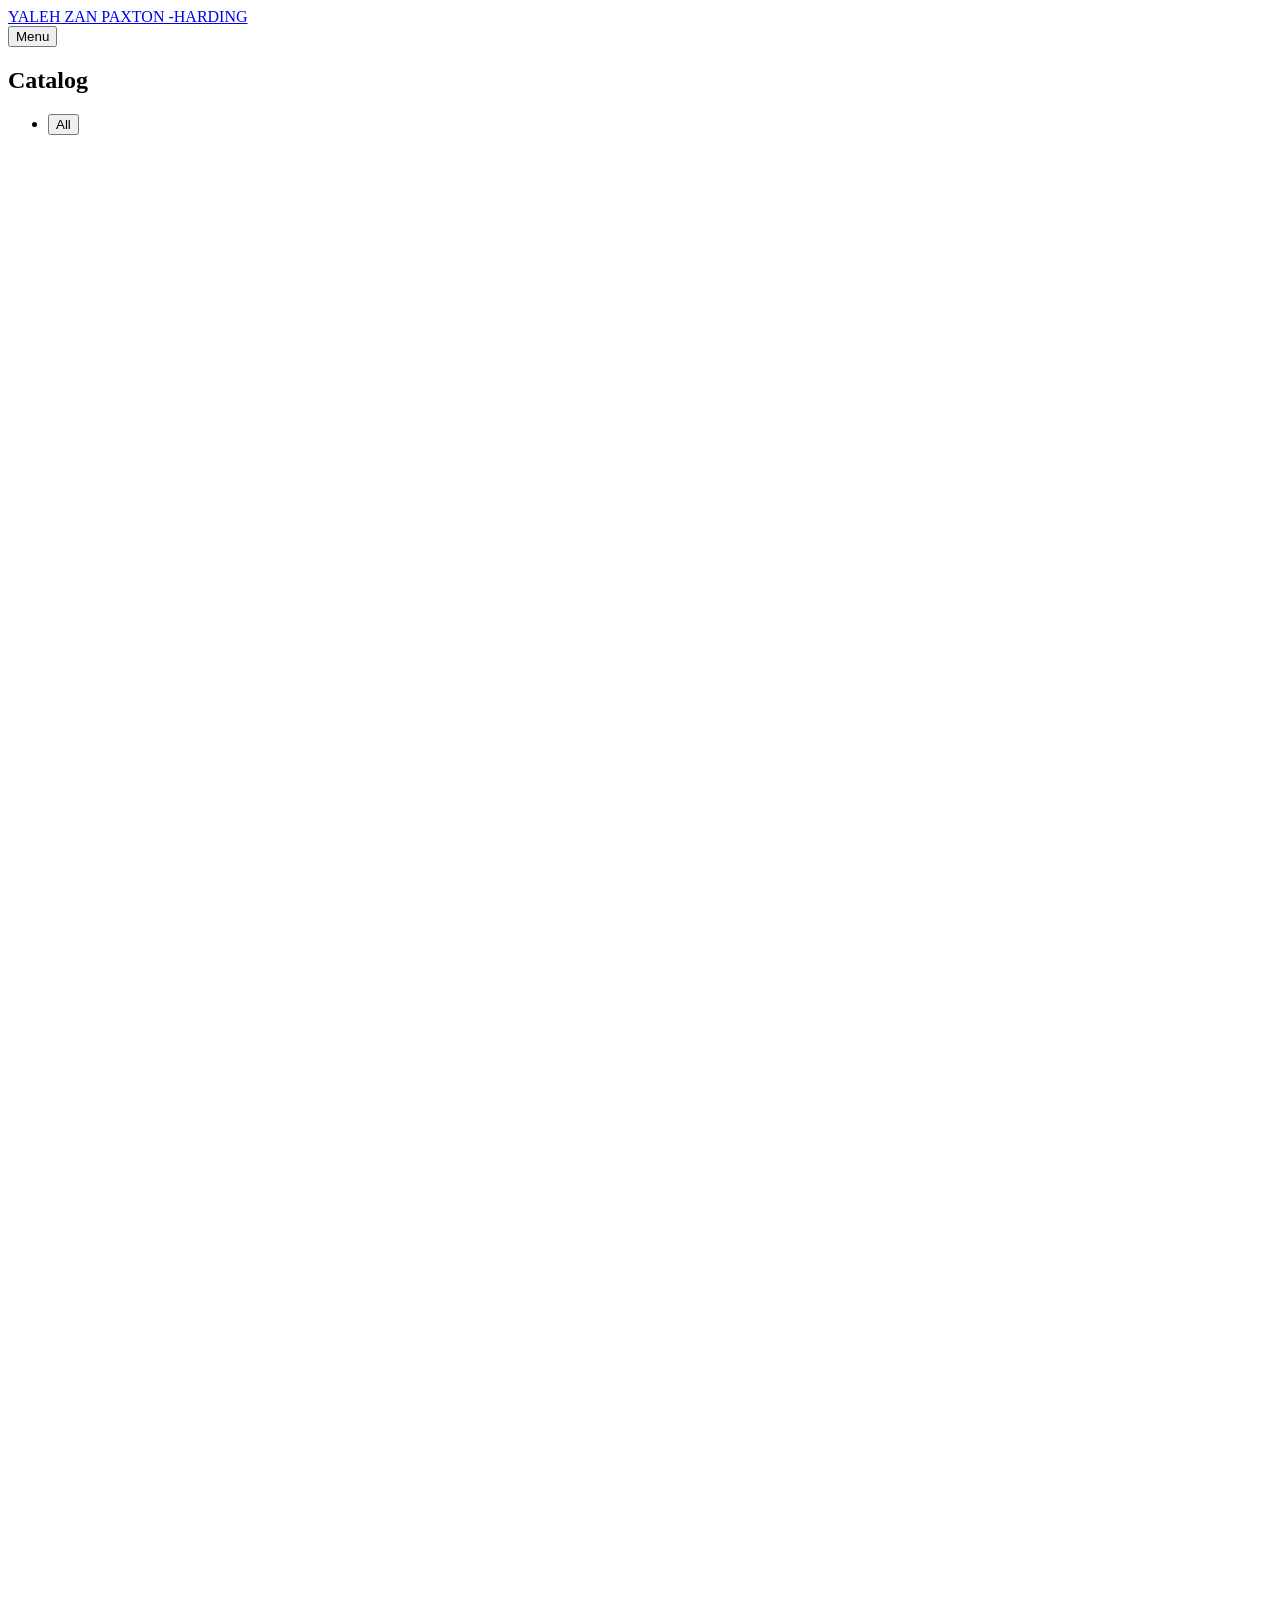
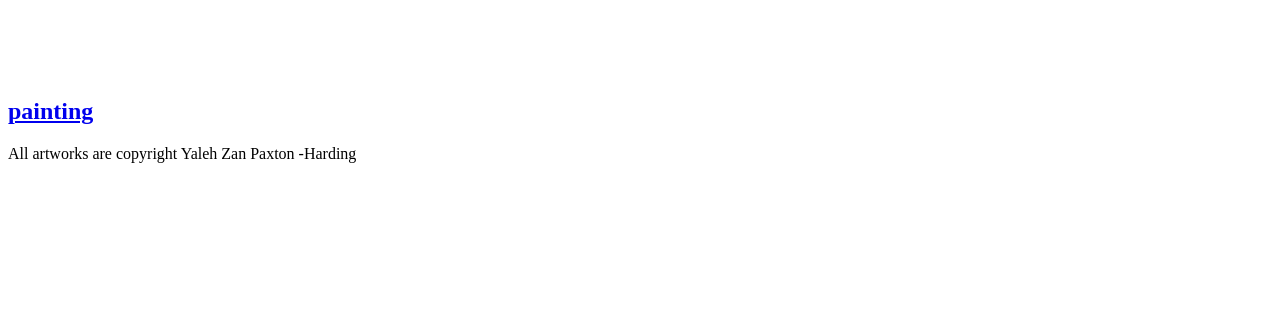
==== commit bf592dbc: "Updated from Publii" ====
--- a/index.html
+++ b/index.html
@@ -1,3 +1,3 @@
 <!DOCTYPE html><html lang="en-gb"><head><meta charset="utf-8"><meta http-equiv="X-UA-Compatible" content="IE=edge"><meta name="viewport" content="width=device-width,initial-scale=1"><title>YALEH ZAN PAXTON -HARDING</title><meta name="generator" content="Publii Open-Source CMS for Static Site"><link rel="canonical" href="https://yaleh.ca/"><link rel="alternate" type="application/atom+xml" href="https://yaleh.ca/feed.xml" title="YALEH ZAN PAXTON -HARDING - RSS"><link rel="alternate" type="application/json" href="https://yaleh.ca/feed.json" title="YALEH ZAN PAXTON -HARDING - JSON"><meta property="og:title" content="YALEH ZAN PAXTON -HARDING"><meta property="og:site_name" content="YALEH ZAN PAXTON -HARDING"><meta property="og:description" content=""><meta property="og:url" content="https://yaleh.ca/"><meta property="og:type" content="website"><link rel="stylesheet" href="https://yaleh.ca/assets/css/style.css?v&#x3D;7b0aaa38919b22392a5ef1728aded5c5"><script type="application/ld+json">{"@context":"http://schema.org","@type":"Organization","name":"YALEH ZAN PAXTON -HARDING","url":"https://yaleh.ca/","sameAs":["https://www.instagram.com/yaleh_zan_paxton_harding/"]}</script><noscript><style>img[loading] {
                     opacity: 1;
-                }</style></noscript></head><body class="home-template"><div class="container"><header class="header" id="js-header"><a href="https://yaleh.ca/" class="logo">YALEH ZAN PAXTON -HARDING</a><nav class="navbar js-navbar"><button class="navbar__toggle js-toggle" aria-label="Menu"><span class="navbar__toggle-box"><span class="navbar__toggle-inner">Menu</span></span></button><ul class="navbar__menu"><li><a href="https://yaleh.ca/adfsg/" target="_self">stuff</a></li></ul></nav></header><main><section class="hero wrapper"><h2>Catalog</h2></section><nav class="filter" aria-label="Content filters"><ul class="filter__button-group" role="group"><li><button class="filter__item is-active" data-filter="*" aria-pressed="true">All</button></li></ul></nav><section class="l-col l-col--3"><article class="c-card"><a href="https://yaleh.ca/sculpture/" class="c-card__link"><div class="c-card__header"><img src="https://yaleh.ca/media/posts/5/sculpture_009.jpg" srcset="https://yaleh.ca/media/posts/5/responsive/sculpture_009-xs.jpg 300w, https://yaleh.ca/media/posts/5/responsive/sculpture_009-sm.jpg 480w, https://yaleh.ca/media/posts/5/responsive/sculpture_009-md.jpg 768w, https://yaleh.ca/media/posts/5/responsive/sculpture_009-lg.jpg 1024w, https://yaleh.ca/media/posts/5/responsive/sculpture_009-xl.jpg 1360w, https://yaleh.ca/media/posts/5/responsive/sculpture_009-2xl.jpg 1600w, https://yaleh.ca/media/posts/5/responsive/sculpture_009-sm2.jpg 375w" sizes="(min-width: 75em) 25vw, (min-width: 56.25em) 33vw, (min-width: 37.5em) 50vw, 100vw" loading="lazy" height="839" width="500" alt=""></div><div class="c-card__body"><div class="c-card__text"><h2>sculpture</h2></div></div></a></article><article class="c-card"><a href="https://yaleh.ca/painting/" class="c-card__link"><div class="c-card__header"><img src="https://yaleh.ca/media/posts/4/Kissers.jpg" srcset="https://yaleh.ca/media/posts/4/responsive/Kissers-xs.jpg 300w, https://yaleh.ca/media/posts/4/responsive/Kissers-sm.jpg 480w, https://yaleh.ca/media/posts/4/responsive/Kissers-md.jpg 768w, https://yaleh.ca/media/posts/4/responsive/Kissers-lg.jpg 1024w, https://yaleh.ca/media/posts/4/responsive/Kissers-xl.jpg 1360w, https://yaleh.ca/media/posts/4/responsive/Kissers-2xl.jpg 1600w, https://yaleh.ca/media/posts/4/responsive/Kissers-sm2.jpg 375w" sizes="(min-width: 75em) 25vw, (min-width: 56.25em) 33vw, (min-width: 37.5em) 50vw, 100vw" loading="lazy" height="4723" width="6880" alt=""></div><div class="c-card__body"><div class="c-card__text"><h2>painting</h2></div></div></a></article></section></main><footer class="footer"><div class="footer__copyright">All artworks are copyright Yaleh Zan Paxton -Harding</div><div class="footer__social"><a href="https://www.instagram.com/yaleh_zan_paxton_harding/" class="instagram" aria-label="Instagram"><svg class="icon"><use xlink:href="https://yaleh.ca/assets/svg/svg-map.svg#instagram"/></svg></a></div></footer></div><script defer="defer" src="https://yaleh.ca/assets/js/scripts.min.js?v&#x3D;1762f7ab131e33a4eb8fb224822de245"></script><script>window.publiiThemeMenuConfig={mobileMenuMode:'sidebar',animationSpeed:300,submenuWidth: 'auto',doubleClickTime:500,mobileMenuExpandableSubmenus:true,relatedContainerForOverlayMenuSelector:'.navbar'};</script><script defer="defer" src="https://yaleh.ca/assets/js/isotope.pkgd.min.js?v&#x3D;2afcff647ed260006faa71c8e779e8d4"></script><script>window.addEventListener("DOMContentLoaded",function(){var j=new Isotope(".l-col",{itemSelector:".c-card",percentPosition:true,layoutMode:"masonry",transitionDuration:"0.6s",masonry:{columnWidth:".c-card"}});var g=document.querySelector(".filter__button-group");if(g){g.addEventListener("click",function(i){if(!matchesSelector(i.target,"button")){return}var k=i.target.getAttribute("data-filter");j.arrange({filter:k})});var b=document.querySelectorAll(".filter__button-group");for(var c=0,e=b.length;c<e;c++){var d=b[c];h(d)}function h(i){i.addEventListener("click",function(k){if(!matchesSelector(k.target,"button")){return}var m=i.querySelector(".is-active");if(m){m.classList.remove("is-active");m.setAttribute("aria-pressed","false")}k.target.classList.add("is-active");k.target.setAttribute("aria-pressed","true")})}}var a=document.querySelector(".l-col");var f=document.querySelectorAll(".c-card");a.classList.add("is-visible");j.revealItemElements(f)});</script><script>/*<![CDATA[*/var images=document.querySelectorAll("img[loading]");for(var i=0;i<images.length;i++){if(images[i].complete){images[i].classList.add("is-loaded")}else{images[i].addEventListener("load",function(){this.classList.add("is-loaded")},false)}};/*]]>*/</script></body></html>+                }</style></noscript></head><body class="home-template"><div class="container"><header class="header" id="js-header"><a href="https://yaleh.ca/" class="logo">YALEH ZAN PAXTON -HARDING</a><nav class="navbar js-navbar"><button class="navbar__toggle js-toggle" aria-label="Menu"><span class="navbar__toggle-box"><span class="navbar__toggle-inner">Menu</span></span></button><ul class="navbar__menu"></ul></nav></header><main><section class="hero wrapper"><h2>Catalog</h2></section><nav class="filter" aria-label="Content filters"><ul class="filter__button-group" role="group"><li><button class="filter__item is-active" data-filter="*" aria-pressed="true">All</button></li></ul></nav><section class="l-col l-col--3"><article class="c-card"><a href="https://yaleh.ca/painting/" class="c-card__link"><div class="c-card__header"><img src="https://yaleh.ca/media/posts/4/Kissers.jpg" srcset="https://yaleh.ca/media/posts/4/responsive/Kissers-xs.jpg 300w, https://yaleh.ca/media/posts/4/responsive/Kissers-sm.jpg 480w, https://yaleh.ca/media/posts/4/responsive/Kissers-md.jpg 768w, https://yaleh.ca/media/posts/4/responsive/Kissers-lg.jpg 1024w, https://yaleh.ca/media/posts/4/responsive/Kissers-xl.jpg 1360w, https://yaleh.ca/media/posts/4/responsive/Kissers-2xl.jpg 1600w, https://yaleh.ca/media/posts/4/responsive/Kissers-sm2.jpg 375w" sizes="(min-width: 75em) 25vw, (min-width: 56.25em) 33vw, (min-width: 37.5em) 50vw, 100vw" loading="lazy" height="4723" width="6880" alt=""></div><div class="c-card__body"><div class="c-card__text"><h2>painting</h2></div></div></a></article></section></main><footer class="footer"><div class="footer__copyright">All artworks are copyright Yaleh Zan Paxton -Harding</div><div class="footer__social"><a href="https://www.instagram.com/yaleh_zan_paxton_harding/" class="instagram" aria-label="Instagram"><svg class="icon"><use xlink:href="https://yaleh.ca/assets/svg/svg-map.svg#instagram"/></svg></a></div></footer></div><script defer="defer" src="https://yaleh.ca/assets/js/scripts.min.js?v&#x3D;1762f7ab131e33a4eb8fb224822de245"></script><script>window.publiiThemeMenuConfig={mobileMenuMode:'sidebar',animationSpeed:300,submenuWidth: 'auto',doubleClickTime:500,mobileMenuExpandableSubmenus:true,relatedContainerForOverlayMenuSelector:'.navbar'};</script><script defer="defer" src="https://yaleh.ca/assets/js/isotope.pkgd.min.js?v&#x3D;2afcff647ed260006faa71c8e779e8d4"></script><script>window.addEventListener("DOMContentLoaded",function(){var j=new Isotope(".l-col",{itemSelector:".c-card",percentPosition:true,layoutMode:"masonry",transitionDuration:"0.6s",masonry:{columnWidth:".c-card"}});var g=document.querySelector(".filter__button-group");if(g){g.addEventListener("click",function(i){if(!matchesSelector(i.target,"button")){return}var k=i.target.getAttribute("data-filter");j.arrange({filter:k})});var b=document.querySelectorAll(".filter__button-group");for(var c=0,e=b.length;c<e;c++){var d=b[c];h(d)}function h(i){i.addEventListener("click",function(k){if(!matchesSelector(k.target,"button")){return}var m=i.querySelector(".is-active");if(m){m.classList.remove("is-active");m.setAttribute("aria-pressed","false")}k.target.classList.add("is-active");k.target.setAttribute("aria-pressed","true")})}}var a=document.querySelector(".l-col");var f=document.querySelectorAll(".c-card");a.classList.add("is-visible");j.revealItemElements(f)});</script><script>/*<![CDATA[*/var images=document.querySelectorAll("img[loading]");for(var i=0;i<images.length;i++){if(images[i].complete){images[i].classList.add("is-loaded")}else{images[i].addEventListener("load",function(){this.classList.add("is-loaded")},false)}};/*]]>*/</script></body></html>
